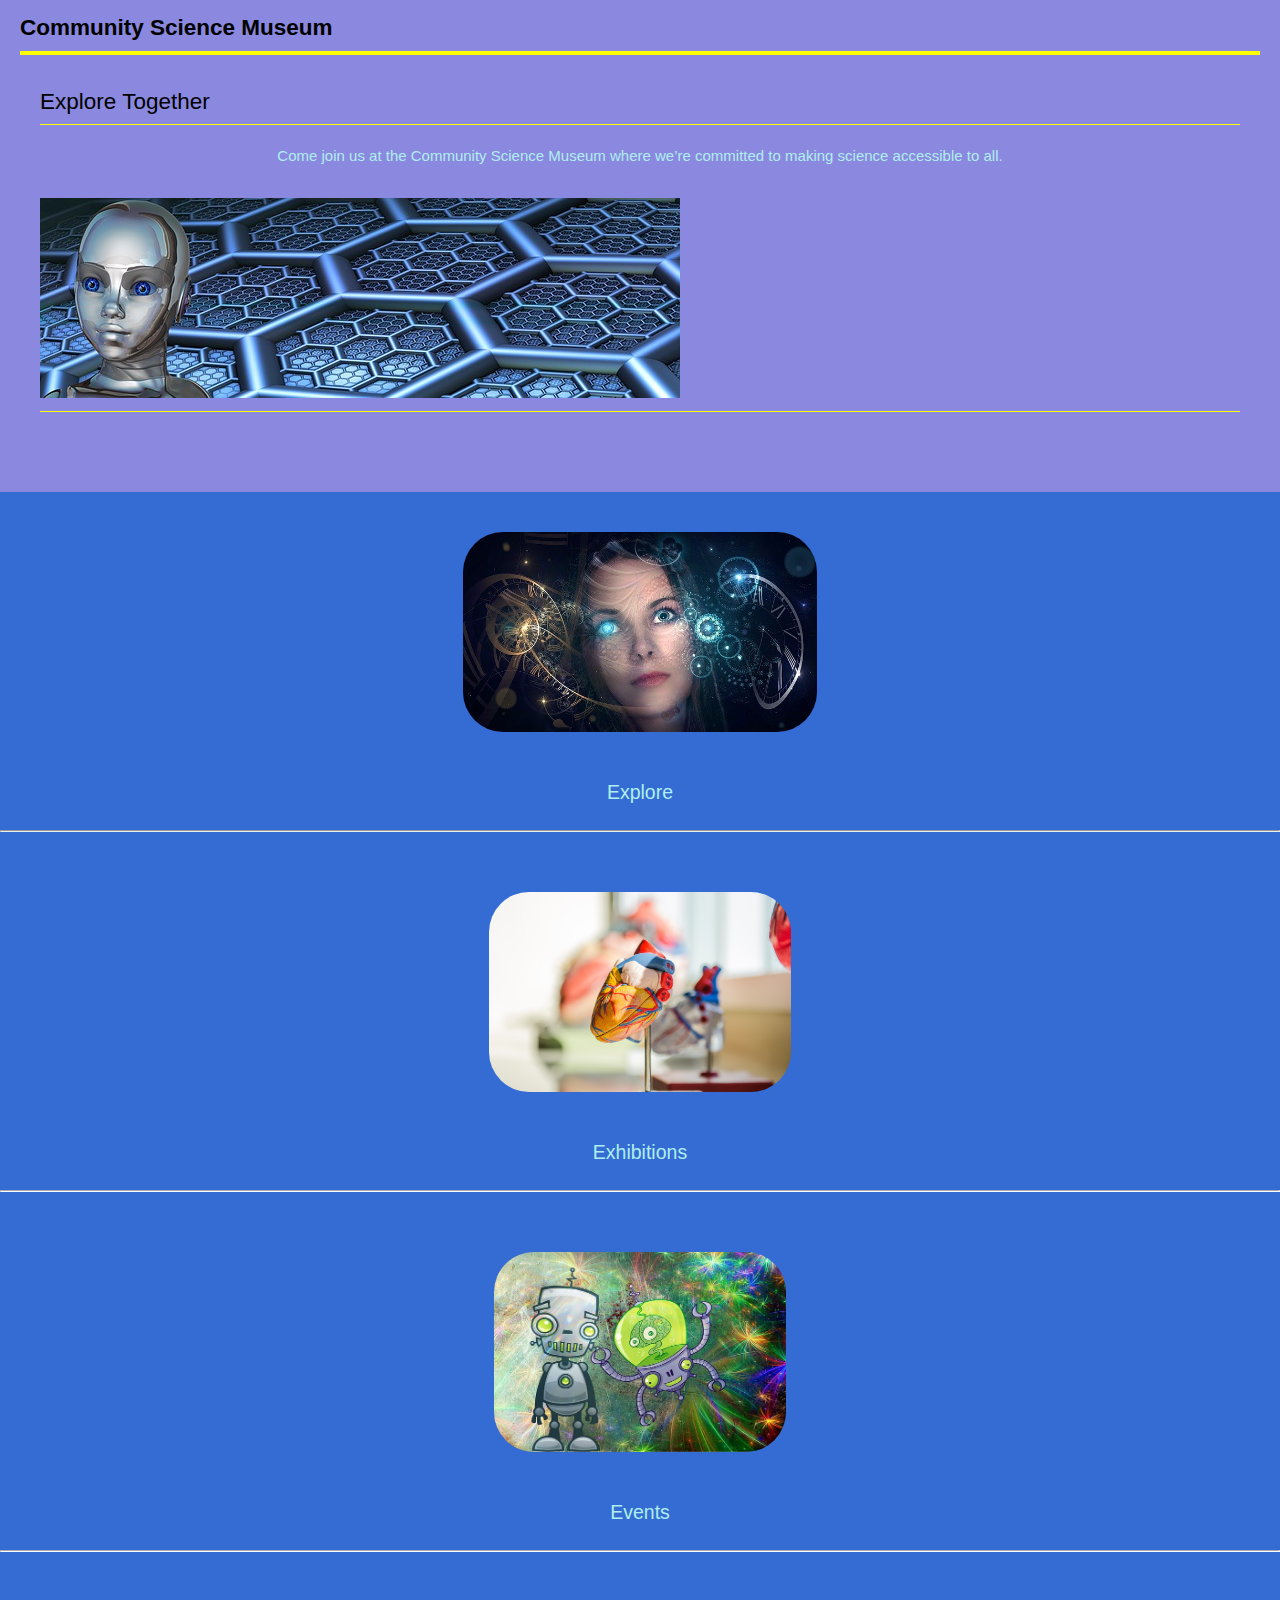
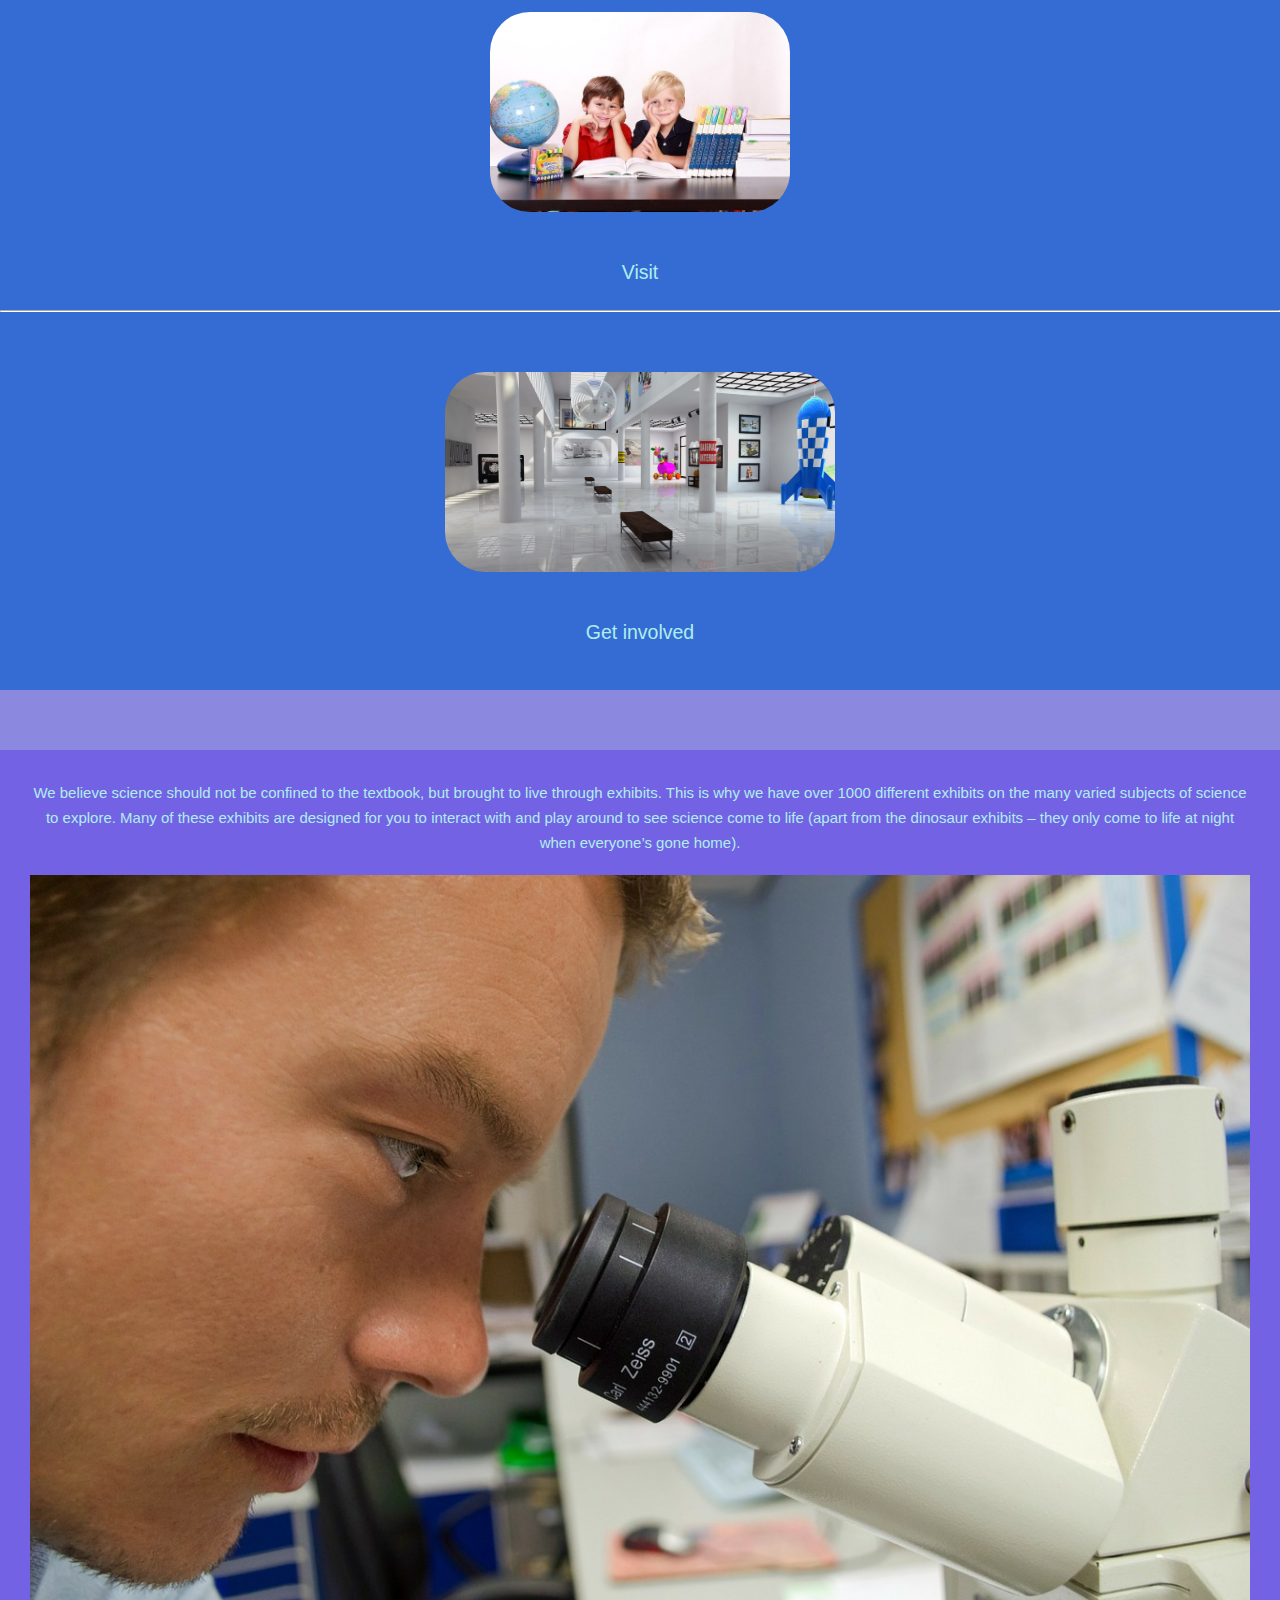
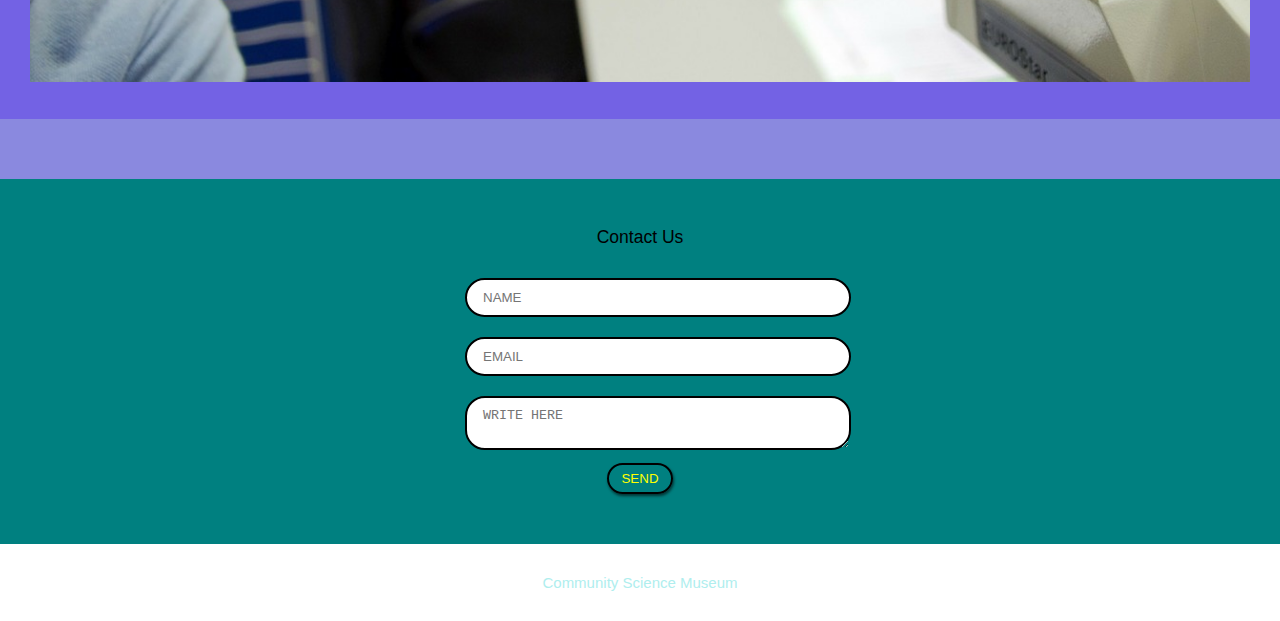
==== index.html @ d4594b4a "Small pad" ====
<!DOCTYPE html>
<html>
  <head>
    <title>Community Science museum</title>
    <link rel="stylesheet"  type="text/css" href="index.css"> 
    <meta name="viewport" content="width=device-width, initial-scale=1">
  </head>
  <body>
    <main>
        <nav class="site-grid">
          <nav>
              <h1>Community Science Museum</h1>
              <ul>
                  <li><a href="index.html">Home</a></li>
                  <li><a href="explore.html">Explore</a></li>
                  <li><a href="exhib.html">Exhibitions</a></li>
                  <li><a href="events.html">Events</a></li>
                  <li><a href="visit.html">Visit</a></li>
                  <li><a href="getin.html">Get involved</a></li>
              </ul>
          </nav>
          <section id="welcome" class="grid">
            <div class="welcome-text">
              <h2>Explore Together</h2>
              <p>Come join us at the Community Science Museum where we’re committed to making science accessible to all.</p>

            </div>
            <div class="welcome-img">
              <img src="./images/banner.jpg" alt="welcome">
              
            </div>
          </section>
          
          <section id="portfolio">
            <div class="portfolio-grid">
              <a href="explore.html">
                <img src="./images/fantasy.jpg" alt="Explore">
                <h4>Explore</h4>
                <hr>
              </a>
              <a href="">
                <img src="./images/heart-2607178_1920.jpg" alt="Exhibitions">
                <h4>Exhibitions</h4>
                <hr>
              </a>
              <a href="">
                <img src="./images/robot.jpg" alt="Events">
                <h4>Events</h4>
                <hr>
              </a>
              <a href="">
                <img src="./images/boys.jpg" alt="Visit">
                <h4>Visit</h4>
                <hr>
              </a>
              <a href="">
                <img src="./images/exhibition-1863344_1920.jpg" alt="Get involved">
                <h4>Get involved</h4>
              </a>
            </div>
          </section>

          <section id="info">
            <div class="info-text">
              <p>We believe science should not be confined to the textbook, but brought to live through exhibits. This is why we have over 1000 different exhibits on the many varied subjects of science to explore. Many of these exhibits are designed for you to interact with and play around to see science come to life (apart from the dinosaur exhibits – they only come to life at night when everyone’s gone home).</p>
              <img src="./images/people-219985_1280.jpg" alt="info">
            </div>
          </section>

          <section id="contact">
            <h3>Contact Us</h3>
            
            <form>
              <input type="text" placeholder="NAME">
              <input type="email" placeholder="EMAIL">
              <textarea placeholder="WRITE HERE"></textarea>
              <button class="button">Send</button>
            </form>
          </section>

          <footer>
            <div class="footer-grid">
              <p class="copyright">Community Science Museum</p>

            </div>

          </footer>
           

          </div>

      
    </main>
  </body>
</html>
---- index.css ----
/* variables */

/* reset */
body,p,a,ul,li{
    margin: 0;
    padding: 0;
    text-decoration: none;
}
li{
    list-style-type: none;
}

/* base */
body{
    font-family: Arial, Helvetica, sans-serif;
    font-size: 15px;
    background: rgb(138, 137, 223);
}


.button{
    background: none;
    border: 2px solid black;
    color: yellow;
    padding: 6px 12px;
    border-radius: 20px;
    text-transform: uppercase;
    box-shadow: 1px 2px 3px rgba(0,0,0,0.6);
    display: inline-block;
}

.button:hover{
    color: cornflowerblue;
}
    
input, textarea{
    background: rgba (255, 255, 255, 0,05);
    padding: 10px 16px;
    border-radius: 20px;
    border: 2px solid black;
    color: white;
}

/* fonts */
h1{
    font-weight: bolder;
}

h2,h3,h4{
    font-weight:lighter;
    font-family: 'Gill Sans', 'Gill Sans MT', Calibri, 'Trebuchet MS', sans-serif;
}

p, a,li{
    font-family: 'Gill Sans', 'Gill Sans MT', Calibri, 'Trebuchet MS', sans-serif;
    color:paleturquoise;
}

/* mobile */
.grid{
   display: grid;
   grid-template-columns: repeat(12, 1fr); 
}

.site-grid{
    margin: 0 20px;
}

.site-grid ul{
    display: none;
}

.site-grid h1{
    grid-column: 2/6;
    grid-row: 1;
    padding-bottom: 10px;
    border-bottom: 3px solid yellow;
}

#welcome{
    padding: 0 20px 20px 20px;
}

.welcome-text h2{
    padding-bottom: 10px;
    border-bottom: 1px solid yellow;
}

.welcome-text{
    grid-column: 1/13;
    line-height: 25px;
}

.welcome-img{
    grid-column: 1/13;
    grid-row: 3;
    padding-top: 10px;
    padding-bottom: 10px;
    border-bottom: 1px solid yellow;
}

.welcome-img img{
    max-width: 100%;
}

.portfolio-grid{
    display: grid;
    grid-template-columns: repeat(12, 1fr);
    margin: 60px -20px;
    text-align: center;
    padding: 20px 20px 20px 20px;
    gap: 20px;
    background: rgb(52, 108, 212);
}

.portfolio-grid a:nth-child(1){
    grid-column: 1/13;
    grid-row: 1;
}

.portfolio-grid a:nth-child(2){
    grid-column: 1/13;
    grid-row: 2;
}

.portfolio-grid a:nth-child(3){
    grid-column: 1/13;
    grid-row: 3;
}

.portfolio-grid a:nth-child(4){
    grid-column: 1/13;
    grid-row: 4;
}

.portfolio-grid a:nth-child(5){
    grid-column: 1/13;
    grid-row: 5;
}

.portfolio-grid img{
    max-width: 100%;
    height: 200px;
    border-radius: 40px;
}

.portfolio-grid h4{
    color: paleturquoise;
}

.portfolio-grid hr{
    color: white;
    margin: 20px -20px;
}

.info-text{
    background:rgb(115, 98, 228);
    text-decoration: white;
    text-align: center;
    line-height: 25px;
    margin: 60px -20px;
    padding: 30px;
}

.info-text p{
    color: paleturquoise;
}

.info-text img{
    max-width: 100%;
    padding-top: 20px;
}

#contact{
    padding: 30px 20px;
    background: teal;
    margin: 0 -20px;
}

#contact h3, p{
    text-align: center;
    margin-bottom: 0;
}

#contact form{
    width: 80%;
    max-width: 400px;
    margin: 20px auto;
    text-align: center;
}

#contact input, textarea{
    width: 100%;
    margin: 10px 0;
}

footer{
    padding: 30px 20px;
    background: white;
    margin: 0 -20px;
}

/* small pad */
@media screen and (min-width: 620px){    

    .site-grid h1{
        grid-column: 1/8;
        grid-row: 1;
        font-size: 1.5em;
        padding-bottom: 10px;
        border-bottom: 4px solid yellow;
    }

    .welcome-img{
        grid-column: 1/13;
        grid-row: 5;
        padding-top: 30px;
        padding-bottom: 10px;
        border-bottom: 1px solid yellow;
    }

    .portfolio-grid img{
        max-width: 100%;
        height: 200px;
        border-radius: 40px;
        margin: 20px 20px;
    }

    h4{
        font-size: 1.3em;
    }

    #contact form{
        width: 70%;
        max-width: 350px;
        margin: 20px auto;
        text-align: center;
    }
    
    #contact input, textarea{
        width: 100%;
        margin: 10px 0;
    }

}

/* pad and laptop */
@media screen and (min-width: 960px){

}

/* large screen */
@media screen and (min-width: 1200px){

}
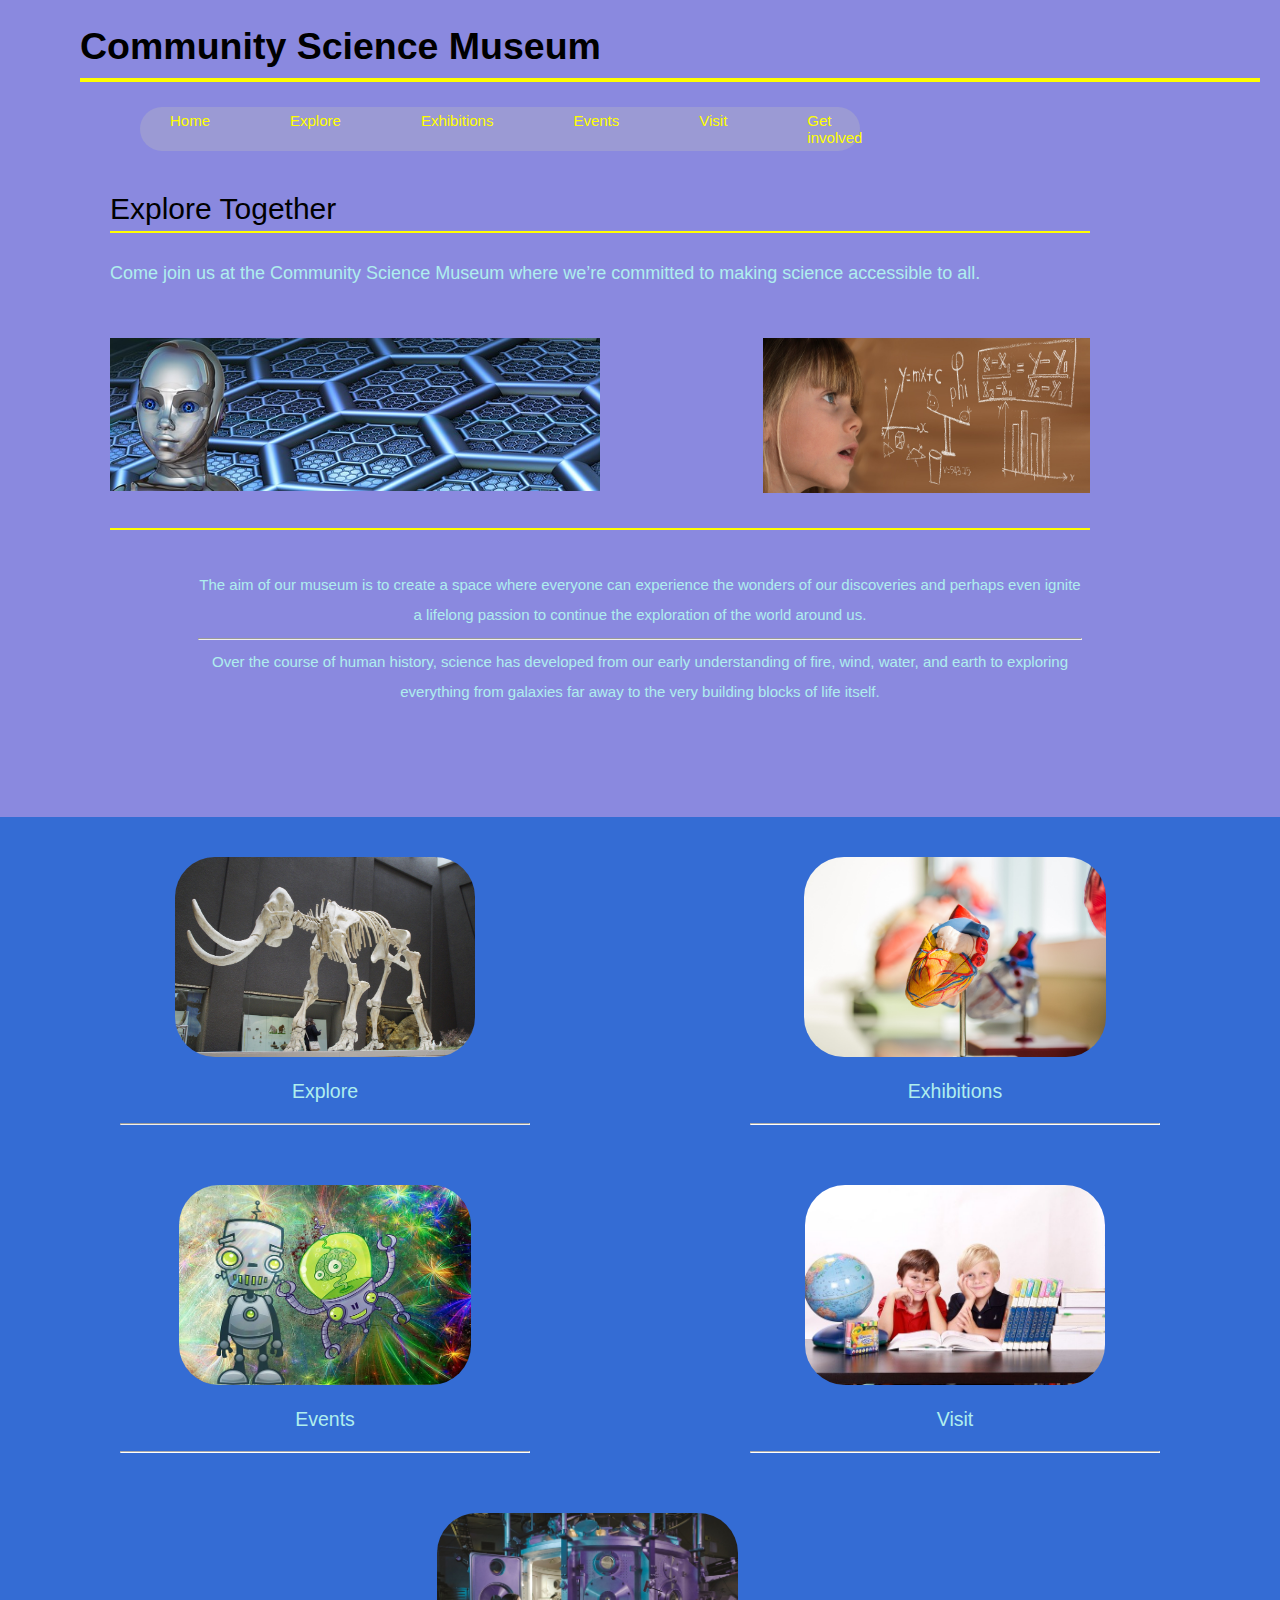
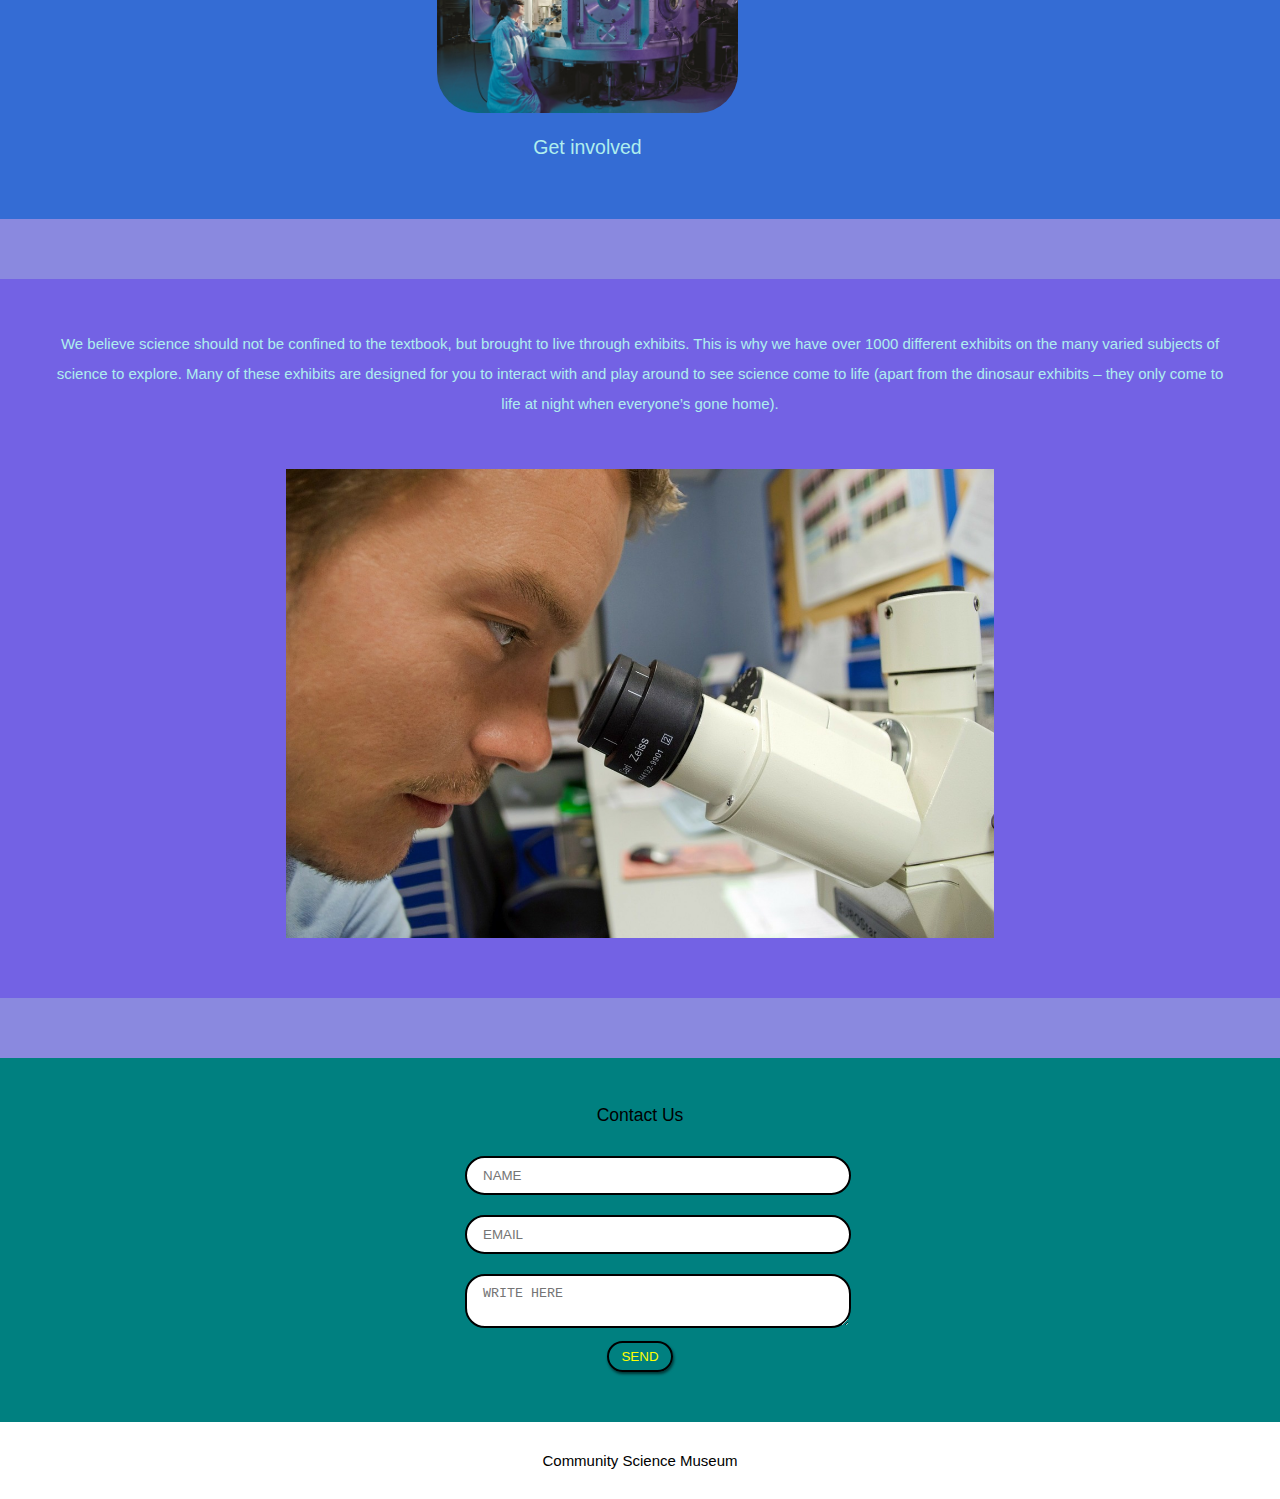
==== commit 3e450ee6: "explore page" ====
--- a/index.html
+++ b/index.html
@@ -7,11 +7,11 @@
   </head>
   <body>
     <main>
-        <nav class="site-grid">
+        <nav class="site-nav">
           <nav>
               <h1>Community Science Museum</h1>
               <ul>
-                  <li><a href="index.html">Home</a></li>
+                  <li class="active"><a href="index.html">Home</a></li>
                   <li><a href="explore.html">Explore</a></li>
                   <li><a href="exhib.html">Exhibitions</a></li>
                   <li><a href="events.html">Events</a></li>
@@ -26,15 +26,27 @@
 
             </div>
             <div class="welcome-img">
-              <img src="./images/banner.jpg" alt="welcome">
-              
+              <a href="">
+                <img src="./images/banner.jpg" alt="welcome">
+              </a>
+              <a href="">
+                <img src="./images/learn-2405206_1920.jpg" alt="learn">
+              </a>
+              </div>
+
+
+
+            <div class="welcome2-text">
+              <p>The aim of our museum is to create a space where everyone can experience the wonders of our discoveries and perhaps even ignite a lifelong passion to continue the exploration of the world around us.</p>
+              <hr>
+              <p>Over the course of human history, science has developed from our early understanding of fire, wind, water, and earth to exploring everything from galaxies far away to the very building blocks of life itself.</p>
             </div>
           </section>
           
           <section id="portfolio">
             <div class="portfolio-grid">
               <a href="explore.html">
-                <img src="./images/fantasy.jpg" alt="Explore">
+                <img src="./images/mammoth-1257288_1920.jpg" alt="Explore">
                 <h4>Explore</h4>
                 <hr>
               </a>
@@ -54,7 +66,7 @@
                 <hr>
               </a>
               <a href="">
-                <img src="./images/exhibition-1863344_1920.jpg" alt="Get involved">
+                <img src="./images/scientific-2040795_1280.jpg" alt="Get involved">
                 <h4>Get involved</h4>
               </a>
             </div>
--- a/index.css
+++ b/index.css
@@ -51,9 +51,18 @@
     font-family: 'Gill Sans', 'Gill Sans MT', Calibri, 'Trebuchet MS', sans-serif;
 }
 
-p, a,li{
+p, a{
     font-family: 'Gill Sans', 'Gill Sans MT', Calibri, 'Trebuchet MS', sans-serif;
     color:paleturquoise;
+}
+
+li, ul a{
+  color: yellow;  
+  font-family:sans-serif;
+}
+
+li, ul a:active,a:hover{
+    color: black;
 }
 
 /* mobile */
@@ -62,15 +71,15 @@
    grid-template-columns: repeat(12, 1fr); 
 }
 
-.site-grid{
+.site-nav{
     margin: 0 20px;
 }
 
-.site-grid ul{
+.site-nav ul{
     display: none;
 }
 
-.site-grid h1{
+.site-nav h1{
     grid-column: 2/6;
     grid-row: 1;
     padding-bottom: 10px;
@@ -101,6 +110,14 @@
 
 .welcome-img img{
     max-width: 100%;
+}
+
+.welcome-img a:nth-child(2){
+    display: none;
+}
+
+.welcome2-text{
+    display: none;
 }
 
 .portfolio-grid{
@@ -200,10 +217,14 @@
     margin: 0 -20px;
 }
 
+footer p{
+    color: black;
+}
+
 /* small pad */
 @media screen and (min-width: 620px){    
 
-    .site-grid h1{
+    .site-nav h1{
         grid-column: 1/8;
         grid-row: 1;
         font-size: 1.5em;
@@ -247,9 +268,165 @@
 /* pad and laptop */
 @media screen and (min-width: 960px){
 
+    .grid{
+        width: 100%;
+        max-width: 1060px;
+        margin: 0 auto;
+    }
+
+    .site-nav ul{
+        display: flex;
+        gap: 60px;
+        padding: 5px 30px;
+        background-color: rgb(155, 154, 212);
+        border-radius: 40px;
+        margin-right: 230px;
+        
+
+
+    }
+    
+    .site-nav h1{
+        grid-column: 2/10;
+        grid-row: 1;
+        font-size: 2em;
+        padding-bottom: 10px;
+        border-bottom: 3px solid yellow;
+    }
+
+    #welcome{
+        padding: 20px 30px 30px 30px;
+    }
+
+    .welcome-text h2{
+        padding-bottom: 10px;
+        border-bottom: 2px solid yellow;
+        margin-right: 80px;
+    }
+
+    .welcome-text p{
+        grid-column: 1/13;
+        line-height: 30px;
+        text-align: left;
+    }
+
+    .welcome-img{
+        grid-column: 1/13;
+        grid-row: 2;
+        padding-top: 20px;
+        padding-bottom: 15px;
+        border-bottom: 2px solid yellow;
+        margin-right: 80px;
+    }
+
+    .welcome2-text{
+        display: block;
+        grid-column: 2/12;
+        grid-row: 3;
+        margin: 20px 0;
+        line-height: 30px;
+        text-align: left;
+        padding-top: 20px;
+    }
+
+    .portfolio-grid a:nth-child(1){
+        grid-column: 2/6;
+        grid-row: 1;
+    }
+    
+    .portfolio-grid a:nth-child(2){
+        grid-column: 8/12;
+        grid-row: 1;
+    }
+    
+    .portfolio-grid a:nth-child(3){
+        grid-column: 2/6;
+        grid-row: 2;
+    }
+    
+    .portfolio-grid a:nth-child(4){
+        grid-column: 8/12;
+        grid-row: 2;
+    }
+    
+    .portfolio-grid a:nth-child(5){
+        grid-column: 4/9;
+        grid-row: 3;
+    }
+
+    .portfolio-grid *{
+        text-align: center;
+        margin: 0 10px;
+    }
+
+    .portfolio-grid hr{
+        margin: 20px -15px
+    }
+
+    .portfolio-grid{
+        padding-bottom: 60px;
+    }
+    
+    .info-text{
+        line-height: 30px;
+        margin: 60px -20px;
+        padding: 50px;
+    }
+    
+    .info-text img{
+        max-width: 80%;
+        padding-top: 50px;
+    }
+
 }
 
 /* large screen */
 @media screen and (min-width: 1200px){
 
+    .site-nav ul{
+        gap: 80px;
+        margin-right: 400px;
+        margin-left: 120px;
+    }
+    
+    .site-nav h1{
+        margin-left: 60px;
+        font-size: 2.5em;
+        border-bottom: 4px solid yellow;
+    }
+
+    .welcome-text h2{
+        font-size: 2em;
+    }
+
+    .welcome-text p{
+        font-size: 1.2em;
+    }
+
+    .welcome-img{
+        display: grid;
+        grid-template-columns: repeat(12, 1fr);
+    }
+
+    .welcome-img a:nth-child(1){
+        grid-column: 1/7;
+        grid-row: 2;
+        padding-top: 30px;
+        
+    }
+
+    .welcome-img a:nth-child(2){
+        display: flex;
+        grid-column: 9/13;
+        grid-row: 2;
+        padding-top: 30px;
+        padding-bottom: 20px;
+        height: 155px;
+        
+    }
+    
+    .info-text img{
+        max-width: 60%;
+    }
+
 }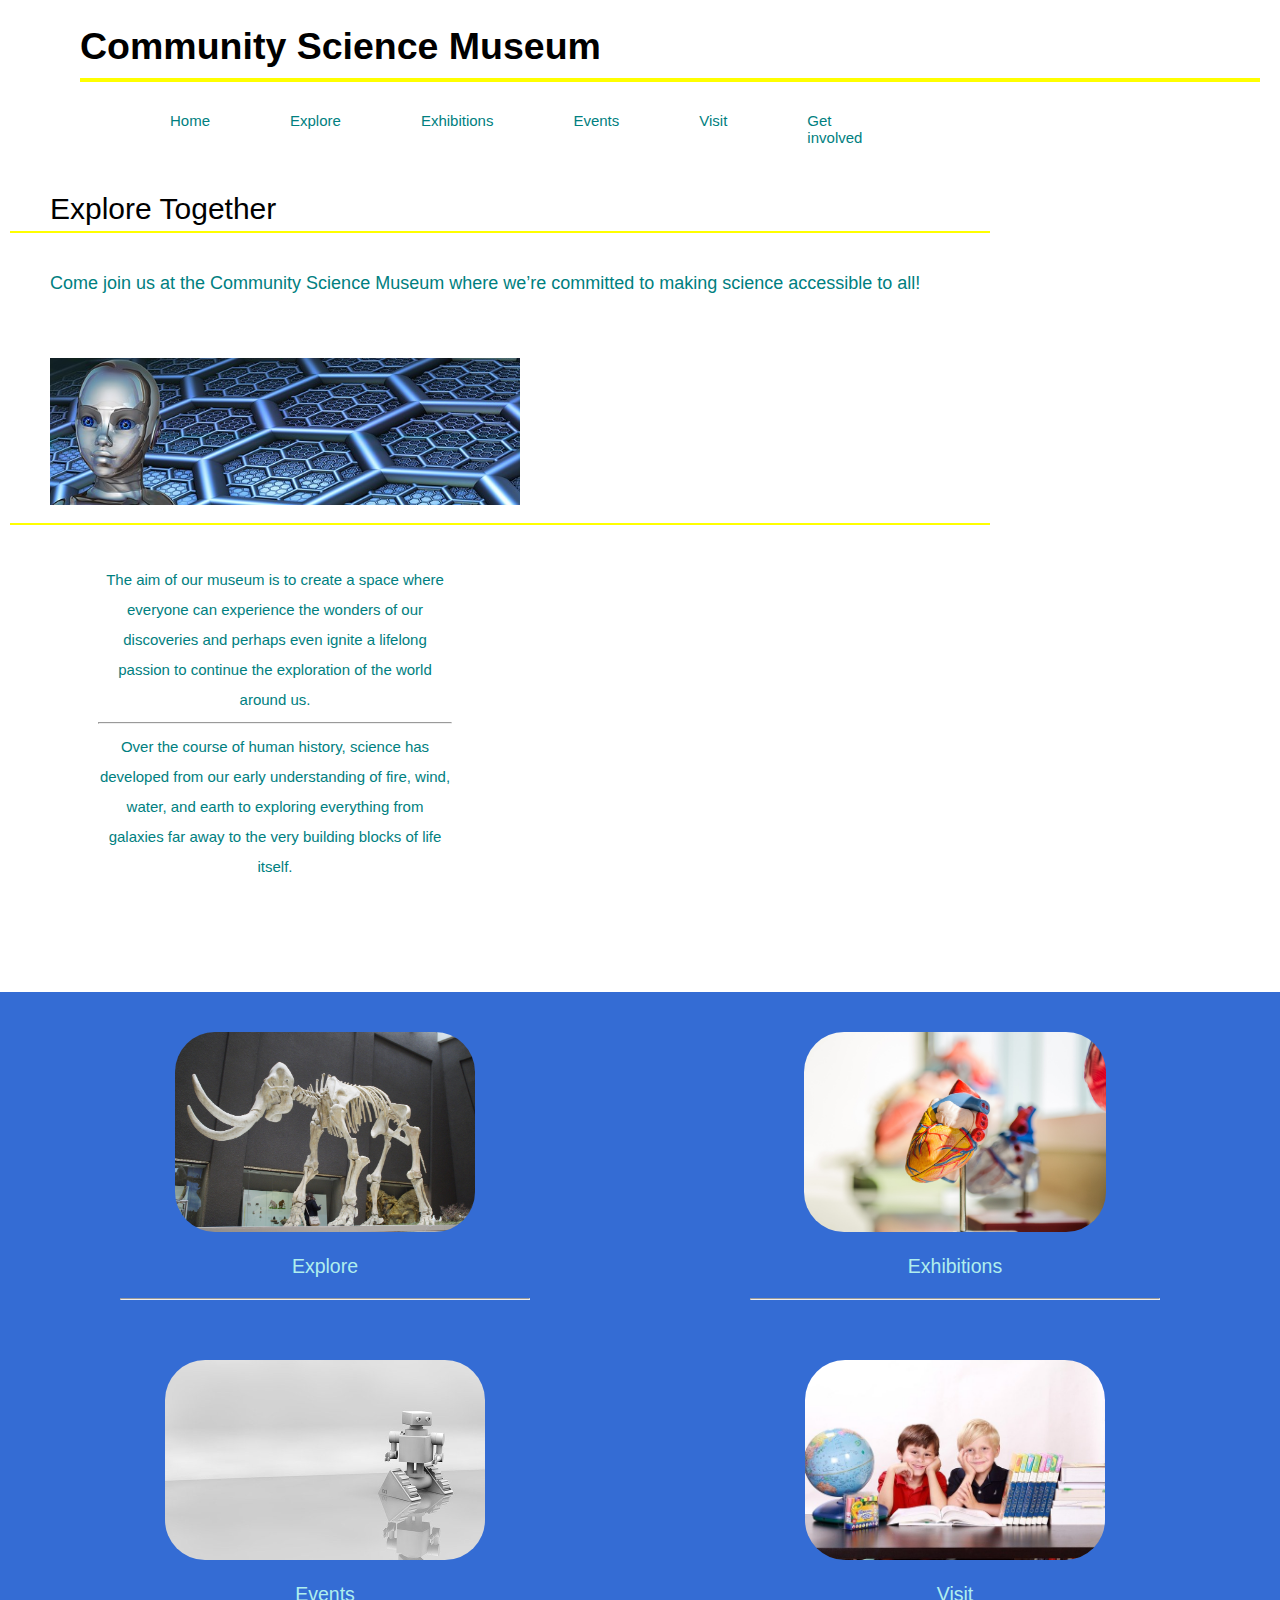
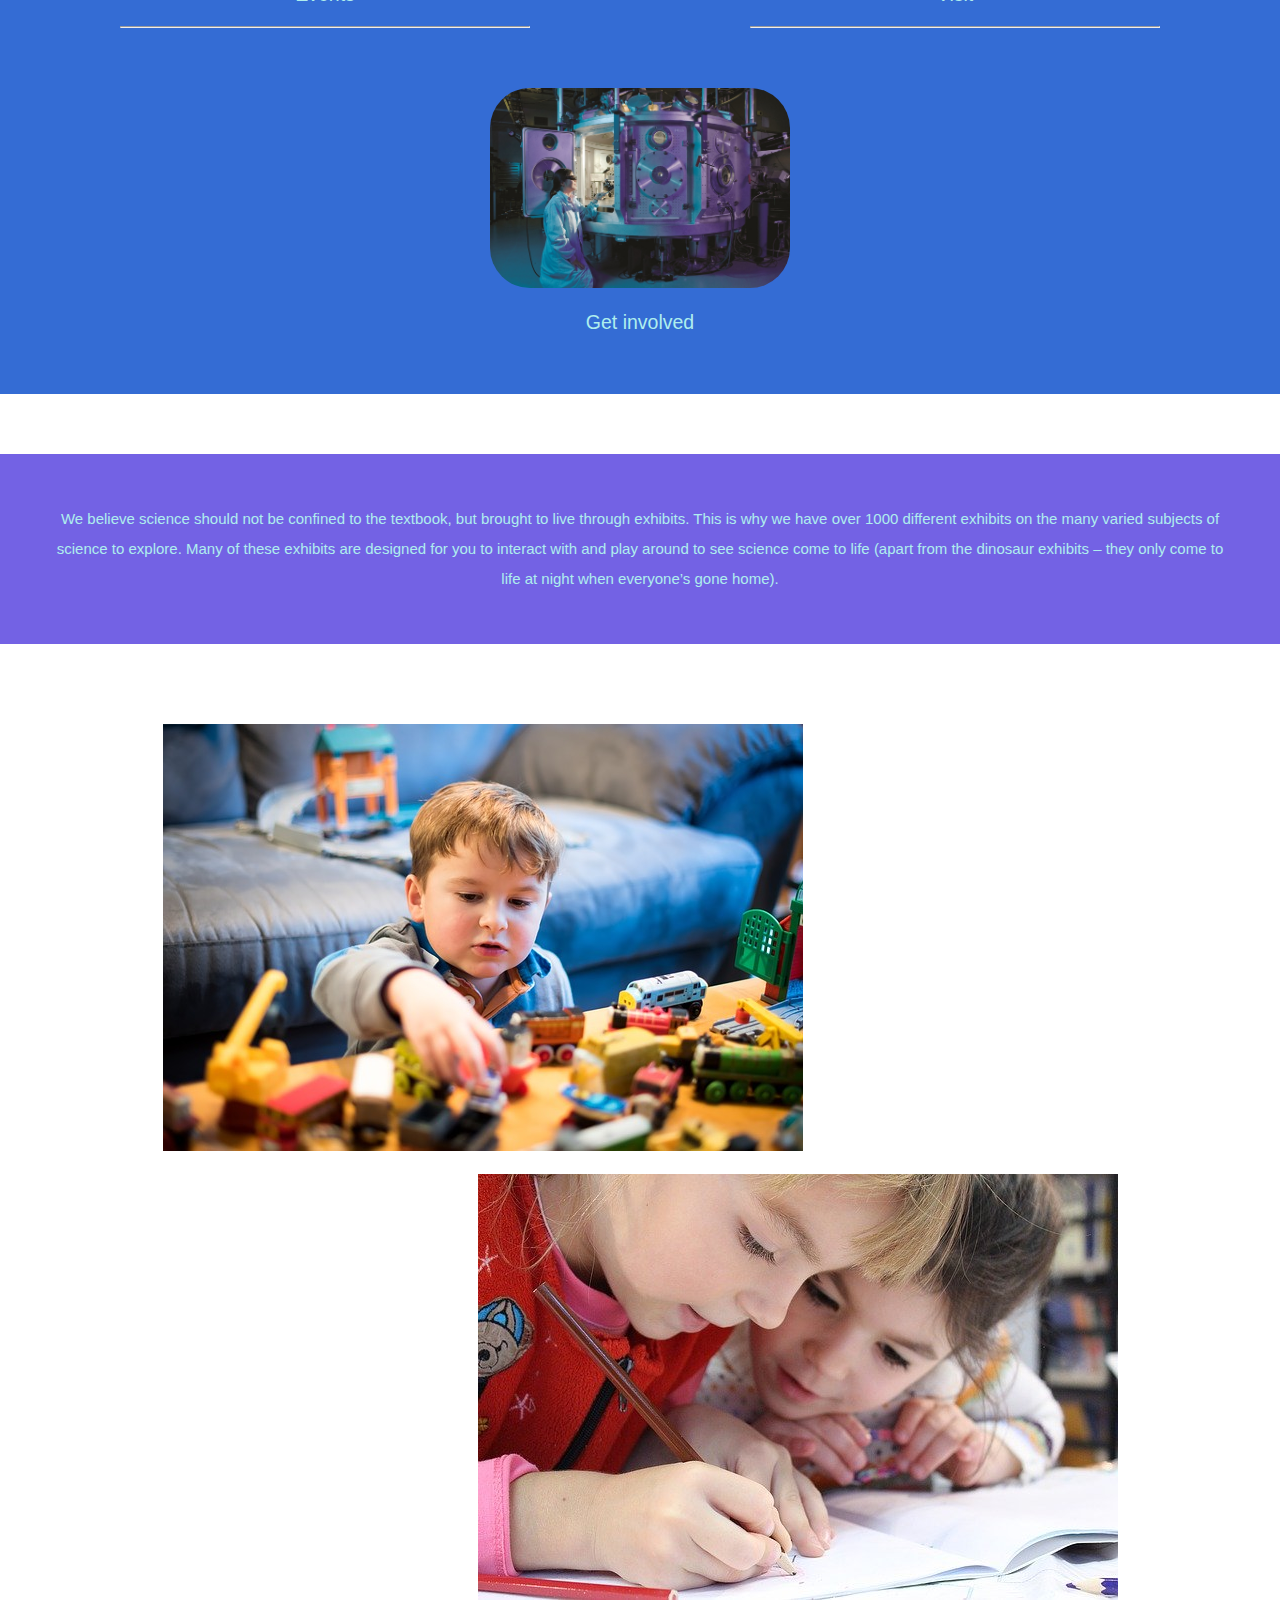
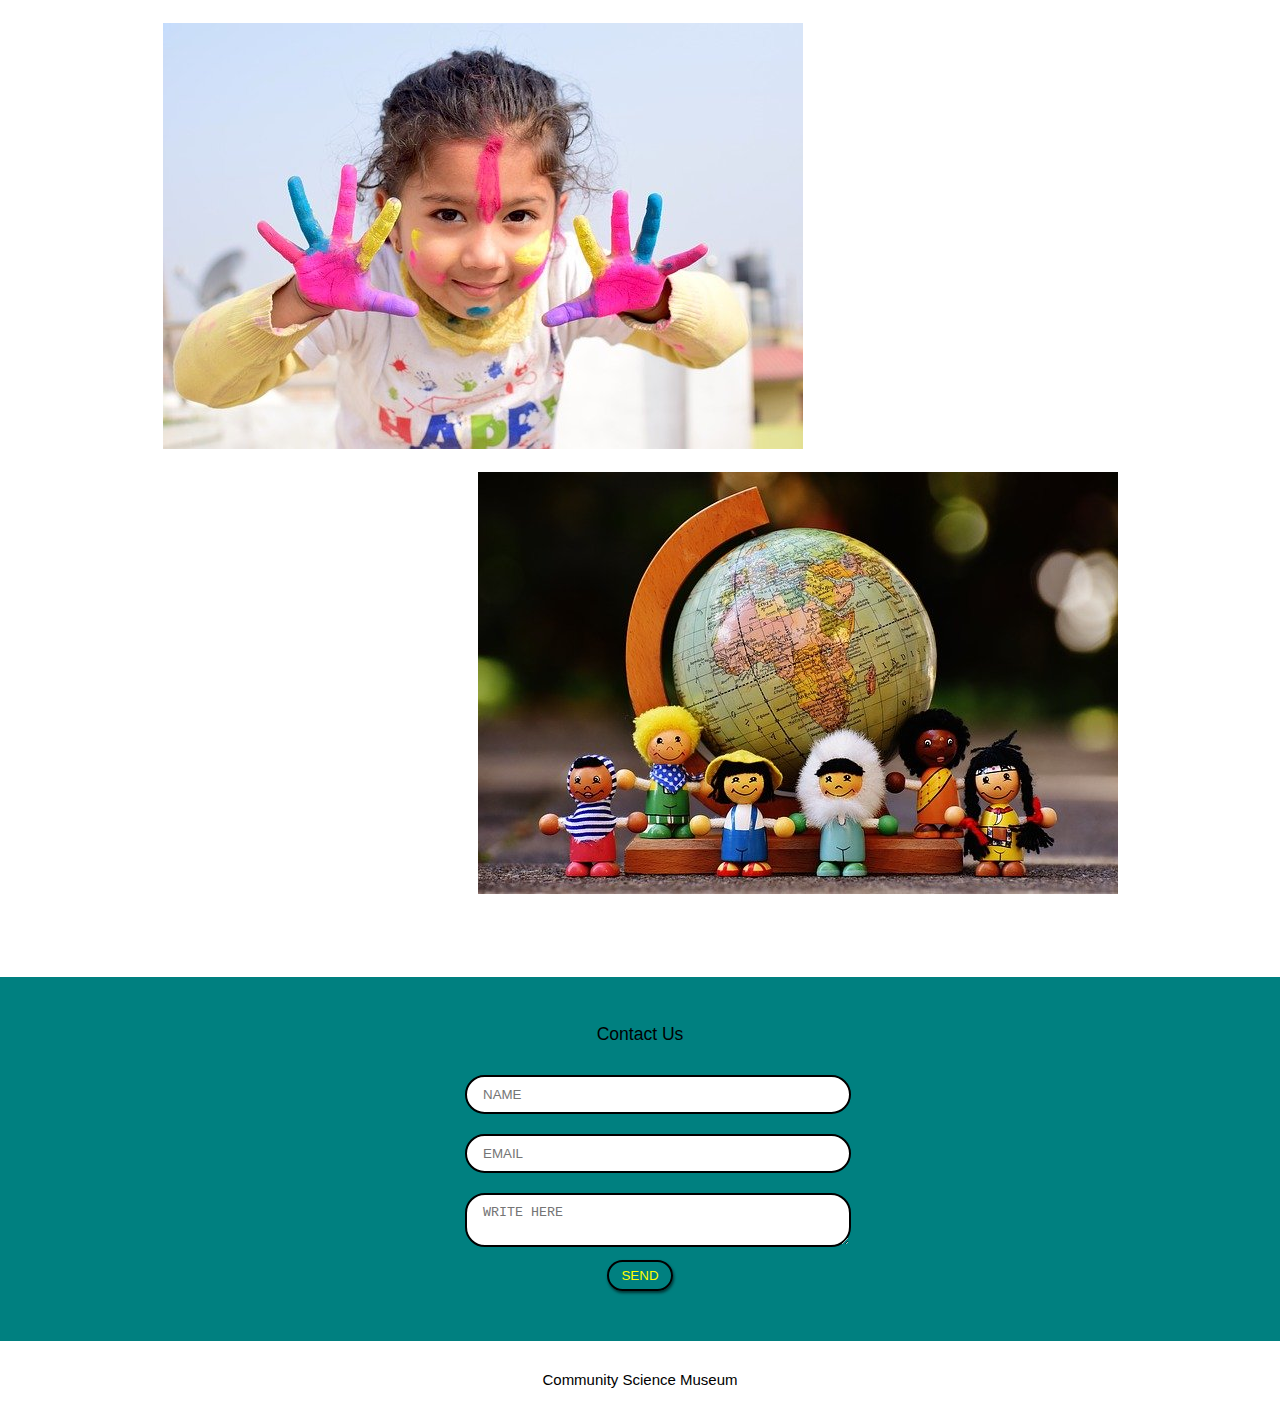
==== commit 869b0f2c: "pre bei2" ====
--- a/index.html
+++ b/index.html
@@ -4,6 +4,7 @@
     <title>Community Science museum</title>
     <link rel="stylesheet"  type="text/css" href="index.css"> 
     <meta name="viewport" content="width=device-width, initial-scale=1">
+    <link rel="stylesheet" href="https://use.fontawesome.com/releases/v5.15.3/css/all.css" integrity="sha384-SZXxX4whJ79/gErwcOYf+zWLeJdY/qpuqC4cAa9rOGUstPomtqpuNWT9wdPEn2fk" crossorigin="anonymous">
   </head>
   <body>
     <main>
@@ -22,21 +23,18 @@
           <section id="welcome" class="grid">
             <div class="welcome-text">
               <h2>Explore Together</h2>
-              <p>Come join us at the Community Science Museum where we’re committed to making science accessible to all.</p>
-
+              <p>Come join us at the Community Science Museum where we’re committed to making science accessible to all!</p>
+            </div>
+            <div class="welcome-i">
+              <i class="fas fa-angle-down"></i>
             </div>
             <div class="welcome-img">
               <a href="">
                 <img src="./images/banner.jpg" alt="welcome">
               </a>
-              <a href="">
-                <img src="./images/learn-2405206_1920.jpg" alt="learn">
-              </a>
+              
               </div>
-
-
-
-            <div class="welcome2-text">
+            <div class="welcome-text2">
               <p>The aim of our museum is to create a space where everyone can experience the wonders of our discoveries and perhaps even ignite a lifelong passion to continue the exploration of the world around us.</p>
               <hr>
               <p>Over the course of human history, science has developed from our early understanding of fire, wind, water, and earth to exploring everything from galaxies far away to the very building blocks of life itself.</p>
@@ -50,17 +48,17 @@
                 <h4>Explore</h4>
                 <hr>
               </a>
-              <a href="">
+              <a href="exhib.html">
                 <img src="./images/heart-2607178_1920.jpg" alt="Exhibitions">
                 <h4>Exhibitions</h4>
                 <hr>
               </a>
-              <a href="">
+              <a href="events.html">
                 <img src="./images/robot.jpg" alt="Events">
                 <h4>Events</h4>
                 <hr>
               </a>
-              <a href="">
+              <a href="visit.html">
                 <img src="./images/boys.jpg" alt="Visit">
                 <h4>Visit</h4>
                 <hr>
@@ -75,7 +73,23 @@
           <section id="info">
             <div class="info-text">
               <p>We believe science should not be confined to the textbook, but brought to live through exhibits. This is why we have over 1000 different exhibits on the many varied subjects of science to explore. Many of these exhibits are designed for you to interact with and play around to see science come to life (apart from the dinosaur exhibits – they only come to life at night when everyone’s gone home).</p>
-              <img src="./images/people-219985_1280.jpg" alt="info">
+              </div>
+          </section>
+
+          <section id="images">
+            <div class="images-grid">
+              <a href="">
+                <img src="./images/thomas-and-friends.jpg" alt="Info1">
+              </a>
+              <a href="">
+                <img src="./images/kids-fun.jpg" alt="info2">
+              </a>
+              <a href="">
+                <img src="./images/child.jpg" alt="Info3">
+              </a>
+              <a href="">
+                <img src="./images/different.jpg" alt="Info4">
+              </a>
             </div>
           </section>
 
--- a/index.css
+++ b/index.css
@@ -14,7 +14,8 @@
 body{
     font-family: Arial, Helvetica, sans-serif;
     font-size: 15px;
-    background: rgb(138, 137, 223);
+    background: rgb(255,255,255);
+    
 }
 
 
@@ -53,11 +54,11 @@
 
 p, a{
     font-family: 'Gill Sans', 'Gill Sans MT', Calibri, 'Trebuchet MS', sans-serif;
-    color:paleturquoise;
+    color: teal;
 }
 
 li, ul a{
-  color: yellow;  
+  color: teal;  
   font-family:sans-serif;
 }
 
@@ -92,12 +93,23 @@
 
 .welcome-text h2{
     padding-bottom: 10px;
-    border-bottom: 1px solid yellow;
+    border-bottom: 1px solid teal;
 }
 
 .welcome-text{
     grid-column: 1/13;
     line-height: 25px;
+}
+
+.welcome-text p{
+    border: 2px solid black;
+    border-radius: 10px;
+    padding: 10px;
+}
+
+.welcome-i{
+    grid-column: 2/3;
+    margin: -5px 15px;
 }
 
 .welcome-img{
@@ -105,18 +117,14 @@
     grid-row: 3;
     padding-top: 10px;
     padding-bottom: 10px;
-    border-bottom: 1px solid yellow;
+    border-bottom: 1px solid teal;
 }
 
 .welcome-img img{
     max-width: 100%;
 }
 
-.welcome-img a:nth-child(2){
-    display: none;
-}
-
-.welcome2-text{
+.welcome-text2{
     display: none;
 }
 
@@ -183,9 +191,36 @@
     color: paleturquoise;
 }
 
-.info-text img{
+.images-grid{
+    display: grid;
+    grid-template-columns: repeat(12, 1fr);
+    margin: 60px -20px;
+    text-align: center;
+    padding: 20px 20px 20px 20px;
+    gap: 20px;
+}
+
+.images-grid img{
     max-width: 100%;
-    padding-top: 20px;
+}
+
+.images-grid a:nth-child(1){
+    grid-column: 2/12;
+}
+
+.images-grid a:nth-child(2){
+    grid-column: 2/12;
+    grid-row: 2;
+}
+
+.images-grid a:nth-child(3){
+    grid-column: 2/12;
+    grid-row: 3;
+}
+
+.images-grid a:nth-child(4){
+    grid-column: 2/12;
+    grid-row: 4;
 }
 
 #contact{
@@ -251,6 +286,26 @@
         font-size: 1.3em;
     }
 
+    .images-grid a:nth-child(1){
+        grid-column: 2/6;
+        grid-row: 1;
+    }
+    
+    .images-grid a:nth-child(2){
+        grid-column: 8/12;
+        grid-row: 1;
+    }
+    
+    .images-grid a:nth-child(3){
+        grid-column: 2/6;
+        grid-row: 2;
+    }
+    
+    .images-grid a:nth-child(4){
+        grid-column: 8/12;
+        grid-row: 2;
+    }
+
     #contact form{
         width: 70%;
         max-width: 350px;
@@ -271,19 +326,13 @@
     .grid{
         width: 100%;
         max-width: 1060px;
-        margin: 0 auto;
+        margin: 0 -40px;
     }
 
     .site-nav ul{
         display: flex;
         gap: 60px;
         padding: 5px 30px;
-        background-color: rgb(155, 154, 212);
-        border-radius: 40px;
-        margin-right: 230px;
-        
-
-
     }
     
     .site-nav h1{
@@ -302,12 +351,19 @@
         padding-bottom: 10px;
         border-bottom: 2px solid yellow;
         margin-right: 80px;
+        padding-left: 40px;
     }
 
     .welcome-text p{
         grid-column: 1/13;
         line-height: 30px;
         text-align: left;
+        padding-left: 40px;
+        border: none
+    }
+
+    .welcome-i{
+        display: none;
     }
 
     .welcome-img{
@@ -315,13 +371,14 @@
         grid-row: 2;
         padding-top: 20px;
         padding-bottom: 15px;
+        padding-left: 40px;
         border-bottom: 2px solid yellow;
         margin-right: 80px;
     }
 
-    .welcome2-text{
+    .welcome-text2{
         display: block;
-        grid-column: 2/12;
+        grid-column: 2/6;
         grid-row: 3;
         margin: 20px 0;
         line-height: 30px;
@@ -350,7 +407,7 @@
     }
     
     .portfolio-grid a:nth-child(5){
-        grid-column: 4/9;
+        grid-column: 5/9;
         grid-row: 3;
     }
 
@@ -373,11 +430,6 @@
         padding: 50px;
     }
     
-    .info-text img{
-        max-width: 80%;
-        padding-top: 50px;
-    }
-
 }
 
 /* large screen */
@@ -415,18 +467,29 @@
         
     }
 
-    .welcome-img a:nth-child(2){
-        display: flex;
-        grid-column: 9/13;
-        grid-row: 2;
-        padding-top: 30px;
-        padding-bottom: 20px;
-        height: 155px;
-        
-    }
-    
-    .info-text img{
-        max-width: 60%;
-    }
-
+    .welcome-text2{
+        grid-column: 2/6;
+    }
+
+    .images-grid a:nth-child(1){
+        grid-column: 2/9;
+        grid-row: 1;
+    }
+    
+    .images-grid a:nth-child(2){
+        grid-column: 5/12;
+        grid-row: 2;
+    }
+    
+    .images-grid a:nth-child(3){
+        grid-column: 2/9;
+        grid-row: 3;
+    }
+    
+    .images-grid a:nth-child(4){
+        grid-column: 5/12;
+        grid-row: 4;
+    }
+    
+    
 }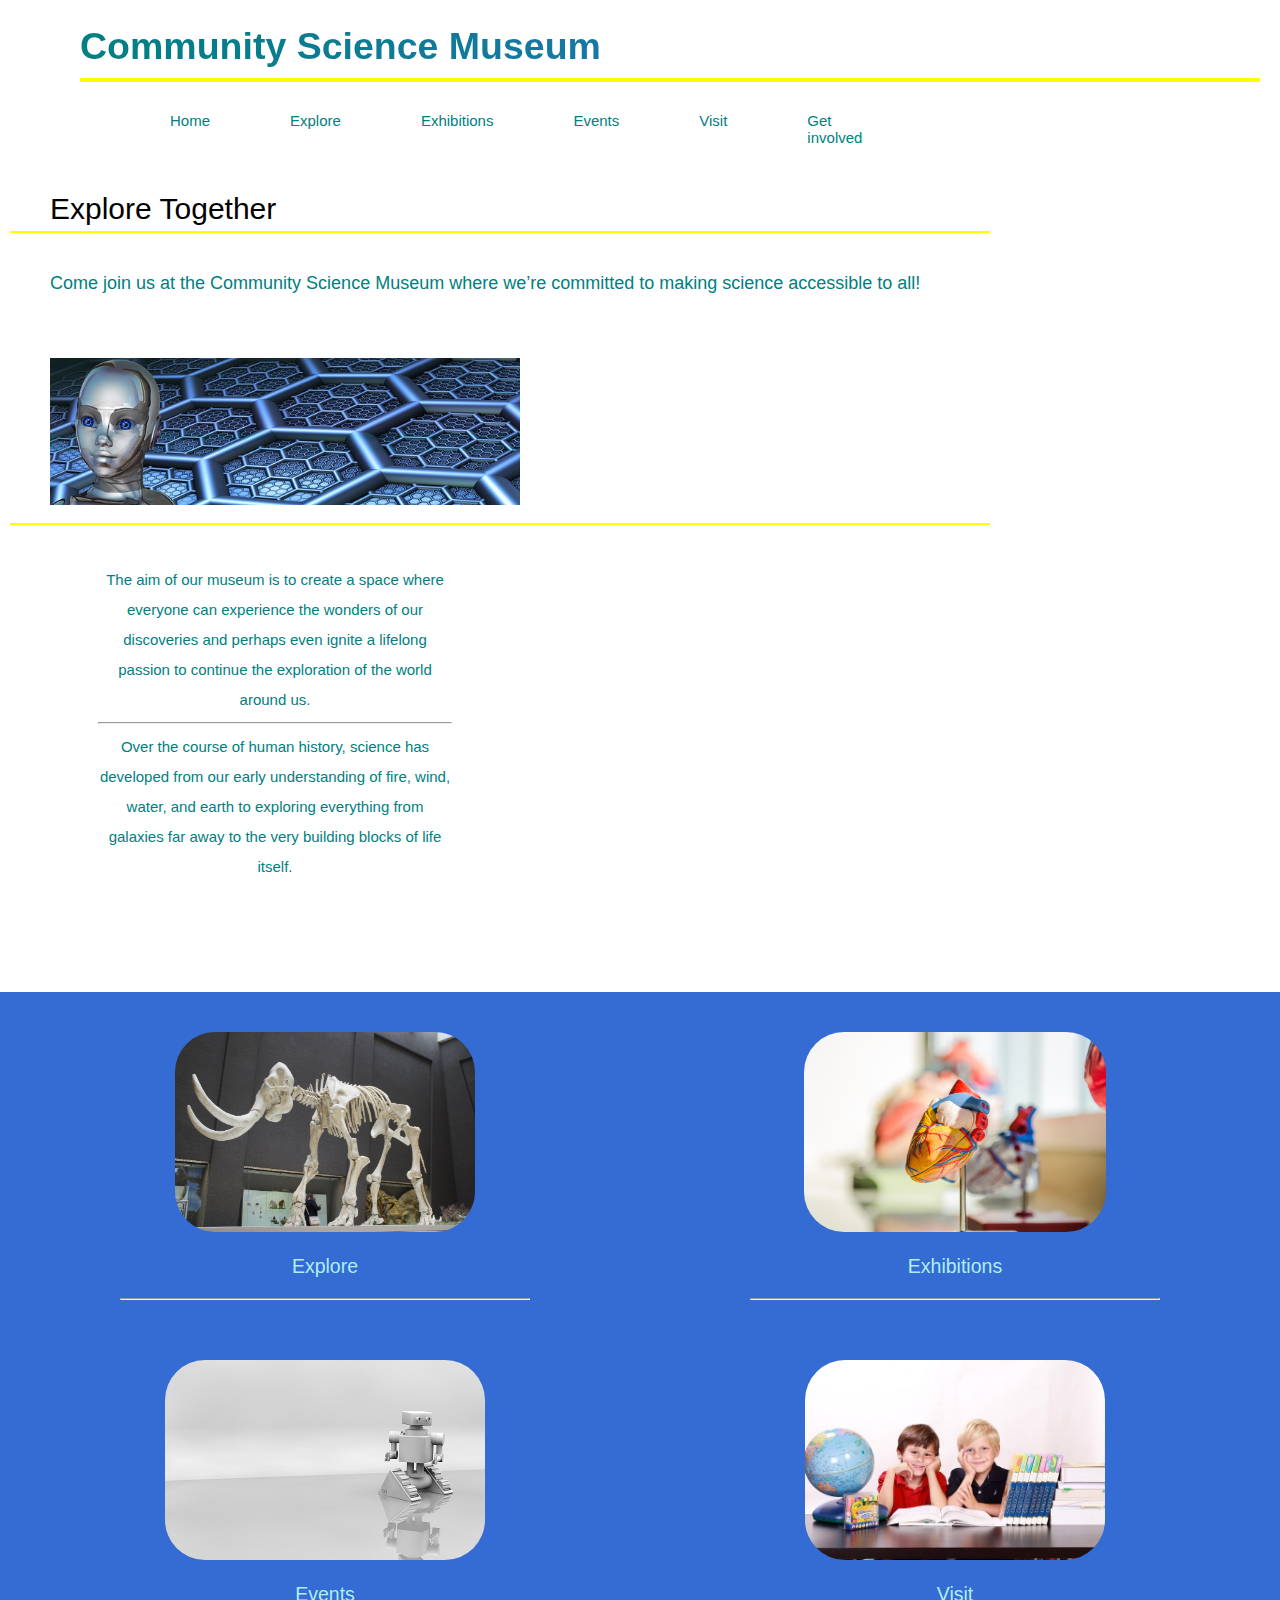
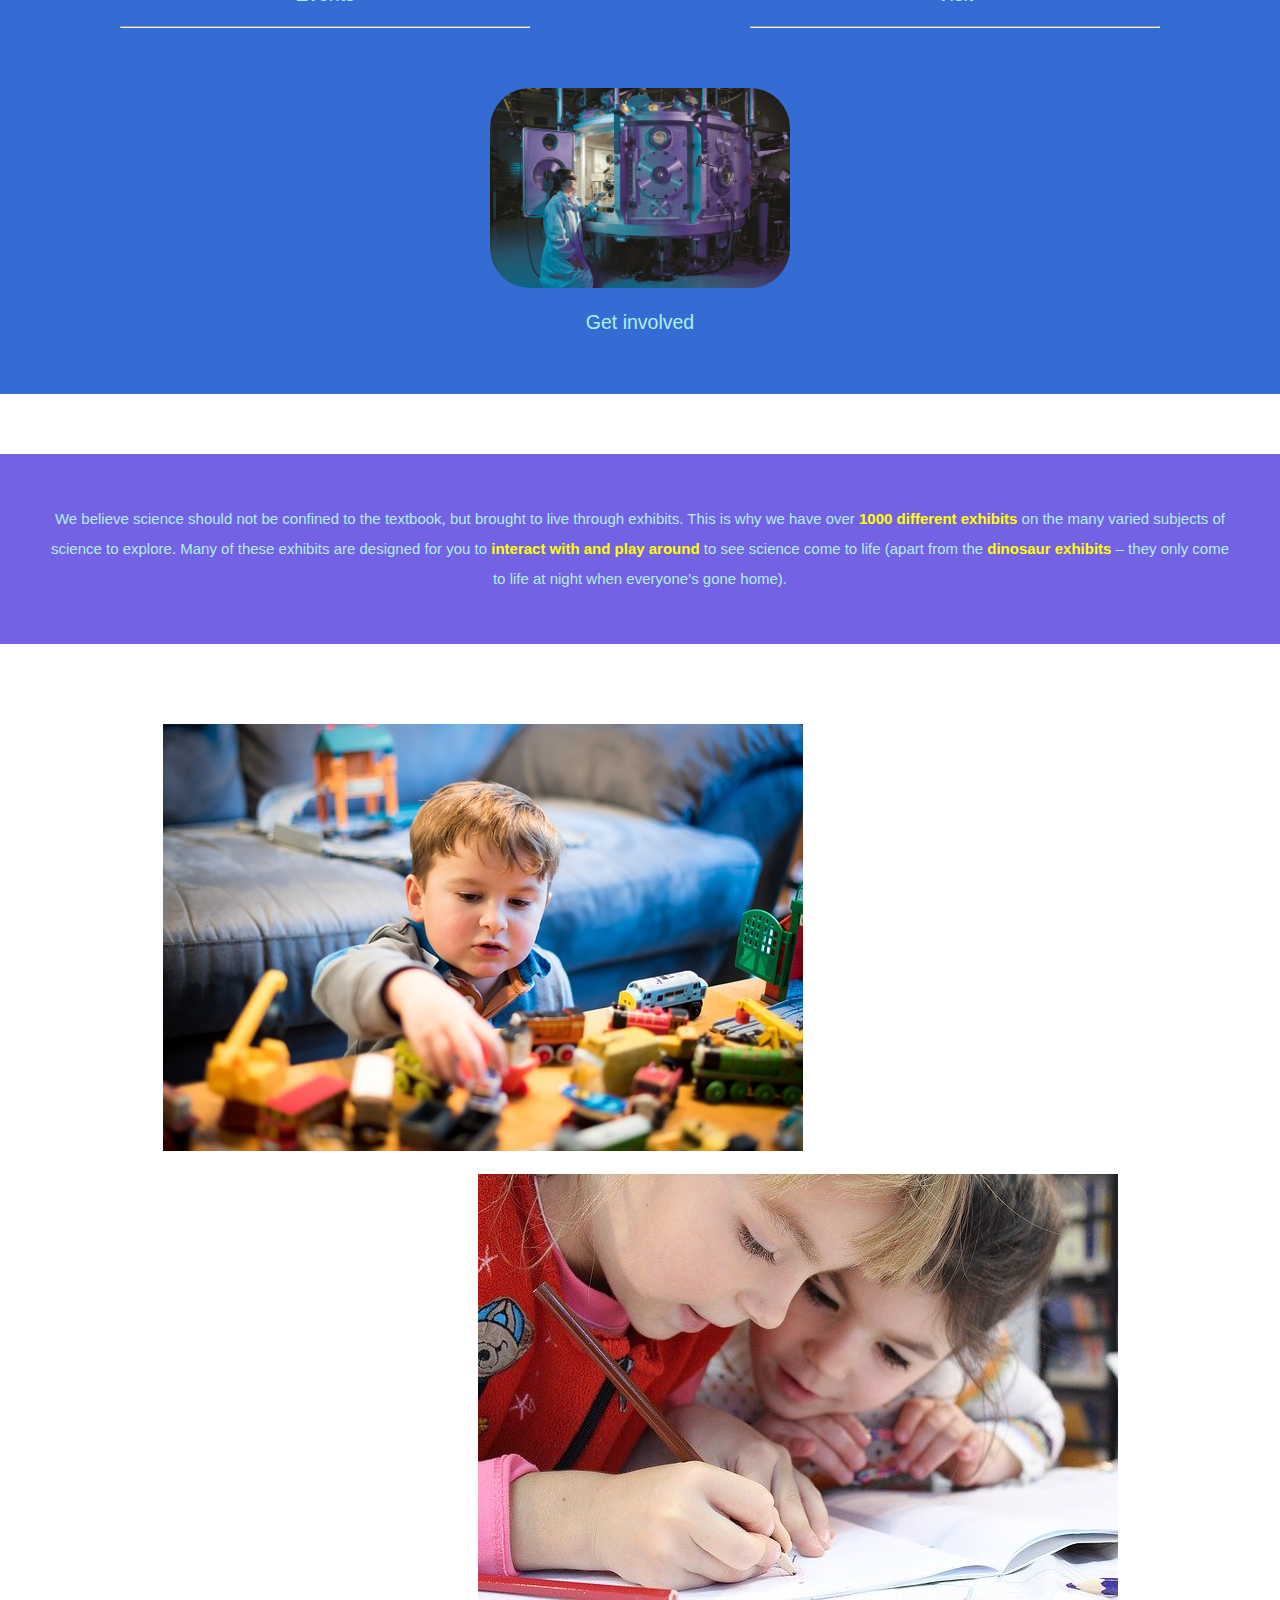
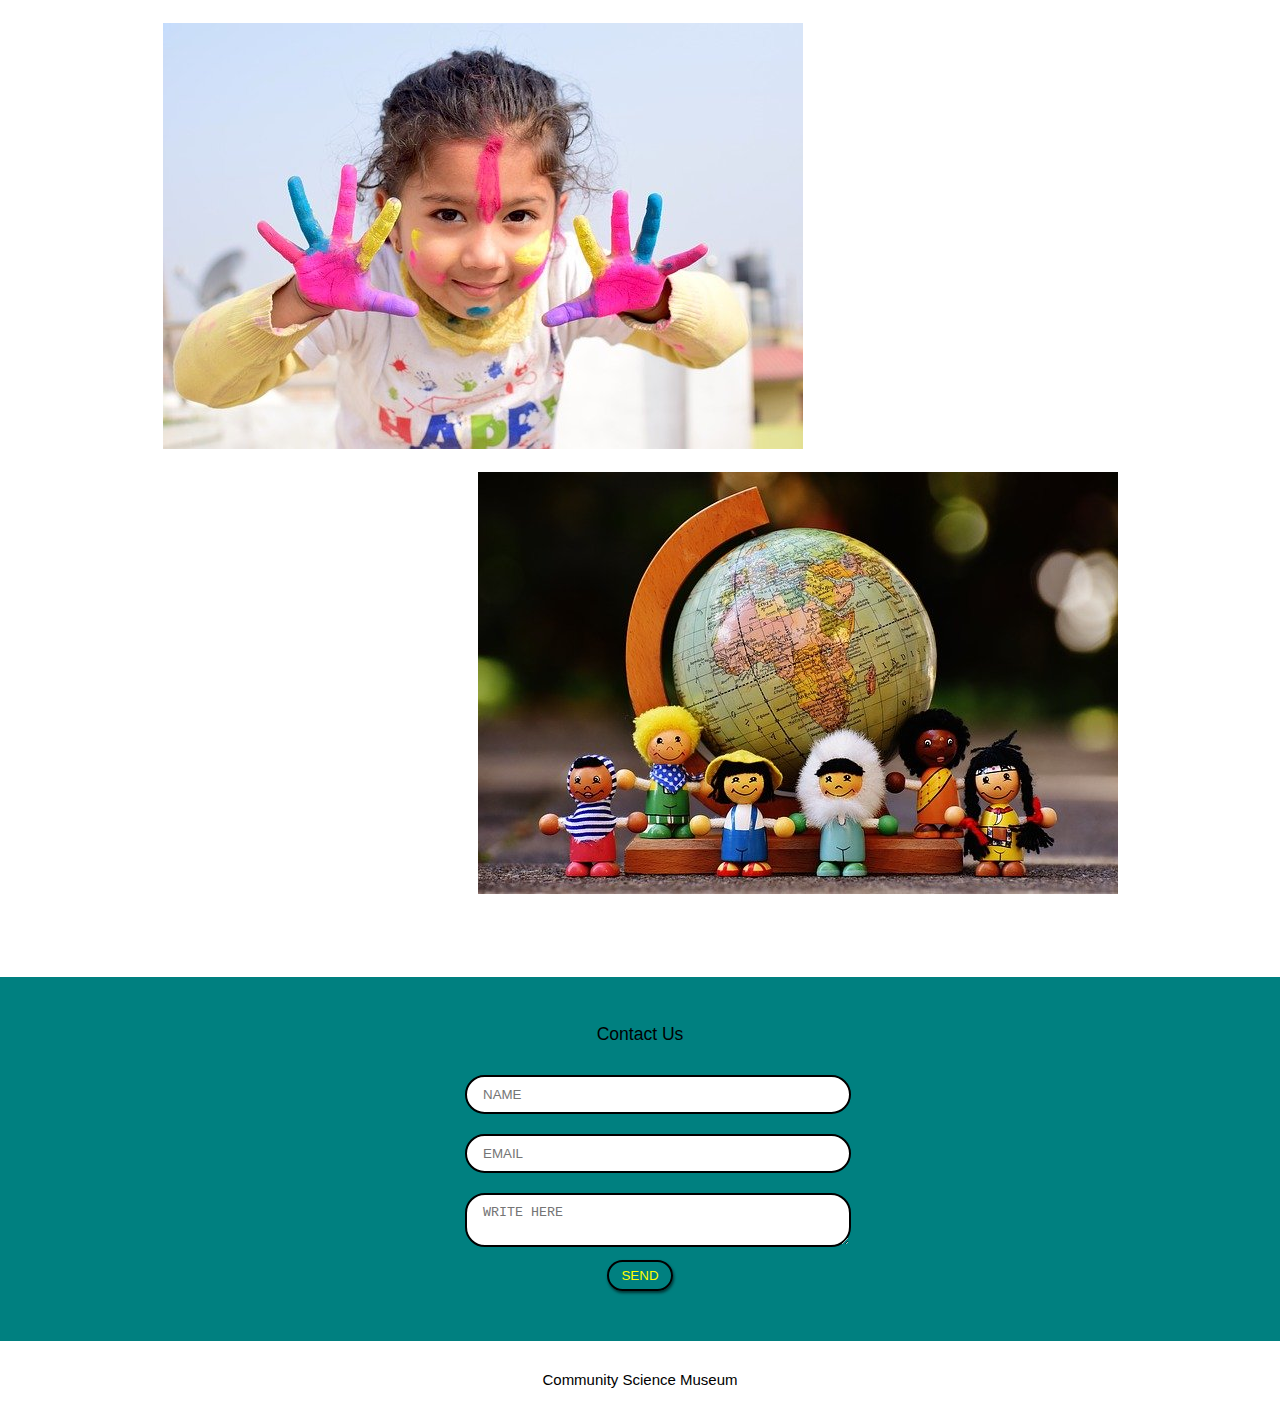
==== commit 7015fe2b: "finito" ====
--- a/index.html
+++ b/index.html
@@ -1,7 +1,11 @@
 <!DOCTYPE html>
 <html>
   <head>
-    <title>Community Science museum</title>
+    <title>Community Science Museum home page</title>
+    <meta charset="utf-8">
+    <meta lang="en">
+    <meta name="author" content="Håvard Sollie">
+    <meta name="description" content="Community Science Museum is a fun and engaging place for kids and teenagers. We have a lot of exciting exhibitions, events and programs for kids and schools. We offer researchers unique possibilities as well.">
     <link rel="stylesheet"  type="text/css" href="index.css"> 
     <meta name="viewport" content="width=device-width, initial-scale=1">
     <link rel="stylesheet" href="https://use.fontawesome.com/releases/v5.15.3/css/all.css" integrity="sha384-SZXxX4whJ79/gErwcOYf+zWLeJdY/qpuqC4cAa9rOGUstPomtqpuNWT9wdPEn2fk" crossorigin="anonymous">
@@ -12,7 +16,7 @@
           <nav>
               <h1>Community Science Museum</h1>
               <ul>
-                  <li class="active"><a href="index.html">Home</a></li>
+                  <li><a href="index.html">Home</a></li>
                   <li><a href="explore.html">Explore</a></li>
                   <li><a href="exhib.html">Exhibitions</a></li>
                   <li><a href="events.html">Events</a></li>
@@ -20,6 +24,7 @@
                   <li><a href="getin.html">Get involved</a></li>
               </ul>
           </nav>
+          
           <section id="welcome" class="grid">
             <div class="welcome-text">
               <h2>Explore Together</h2>
@@ -30,10 +35,9 @@
             </div>
             <div class="welcome-img">
               <a href="">
-                <img src="./images/banner.jpg" alt="welcome">
+                <img src="./images/banner.jpg" alt="robot greeting visitors">
               </a>
-              
-              </div>
+            </div>
             <div class="welcome-text2">
               <p>The aim of our museum is to create a space where everyone can experience the wonders of our discoveries and perhaps even ignite a lifelong passion to continue the exploration of the world around us.</p>
               <hr>
@@ -44,27 +48,27 @@
           <section id="portfolio">
             <div class="portfolio-grid">
               <a href="explore.html">
-                <img src="./images/mammoth-1257288_1920.jpg" alt="Explore">
+                <img src="./images/mammoth-1257288_1920.jpg" alt="mammoth on dislay">
                 <h4>Explore</h4>
                 <hr>
               </a>
               <a href="exhib.html">
-                <img src="./images/heart-2607178_1920.jpg" alt="Exhibitions">
+                <img src="./images/heart-2607178_1920.jpg" alt="heart on display">
                 <h4>Exhibitions</h4>
                 <hr>
               </a>
               <a href="events.html">
-                <img src="./images/robot.jpg" alt="Events">
+                <img src="./images/robot.jpg" alt="small robot looking">
                 <h4>Events</h4>
                 <hr>
               </a>
               <a href="visit.html">
-                <img src="./images/boys.jpg" alt="Visit">
+                <img src="./images/boys.jpg" alt="two boys smiling">
                 <h4>Visit</h4>
                 <hr>
               </a>
               <a href="">
-                <img src="./images/scientific-2040795_1280.jpg" alt="Get involved">
+                <img src="./images/scientific-2040795_1280.jpg" alt="lab worker machine">
                 <h4>Get involved</h4>
               </a>
             </div>
@@ -72,23 +76,23 @@
 
           <section id="info">
             <div class="info-text">
-              <p>We believe science should not be confined to the textbook, but brought to live through exhibits. This is why we have over 1000 different exhibits on the many varied subjects of science to explore. Many of these exhibits are designed for you to interact with and play around to see science come to life (apart from the dinosaur exhibits – they only come to life at night when everyone’s gone home).</p>
+              <p>We believe science should not be confined to the textbook, but brought to live through exhibits. This is why we have over <b> 1000 different exhibits </b> on the many varied subjects of science to explore. Many of these exhibits are designed for you to <b> interact with and play around </b> to see science come to life (apart from the <b> dinosaur exhibits </b> – they only come to life at night when everyone’s gone home).</p>
               </div>
           </section>
 
           <section id="images">
             <div class="images-grid">
               <a href="">
-                <img src="./images/thomas-and-friends.jpg" alt="Info1">
+                <img src="./images/thomas-and-friends.jpg" alt="boy playing with toys">
               </a>
               <a href="">
-                <img src="./images/kids-fun.jpg" alt="info2">
+                <img src="./images/kids-fun.jpg" alt="girls drawing in book">
               </a>
               <a href="">
-                <img src="./images/child.jpg" alt="Info3">
+                <img src="./images/child.jpg" alt="girl showing painted hands">
               </a>
               <a href="">
-                <img src="./images/different.jpg" alt="Info4">
+                <img src="./images/different.jpg" alt="toy children in front of the planet">
               </a>
             </div>
           </section>
@@ -107,15 +111,8 @@
           <footer>
             <div class="footer-grid">
               <p class="copyright">Community Science Museum</p>
-
             </div>
-
           </footer>
-           
-
-          </div>
-
-      
     </main>
   </body>
 </html>--- a/index.css
+++ b/index.css
@@ -45,6 +45,11 @@
 /* fonts */
 h1{
     font-weight: bolder;
+    background: linear-gradient(to left, rgb(52, 108, 212), teal);
+    -webkit-background-clip: text;
+    -moz-background-clip: text;
+    background-clip: text;
+    color: transparent;
 }
 
 h2,h3,h4{
@@ -64,6 +69,10 @@
 
 li, ul a:active,a:hover{
     color: black;
+}
+
+b{
+    color: yellow;
 }
 
 /* mobile */
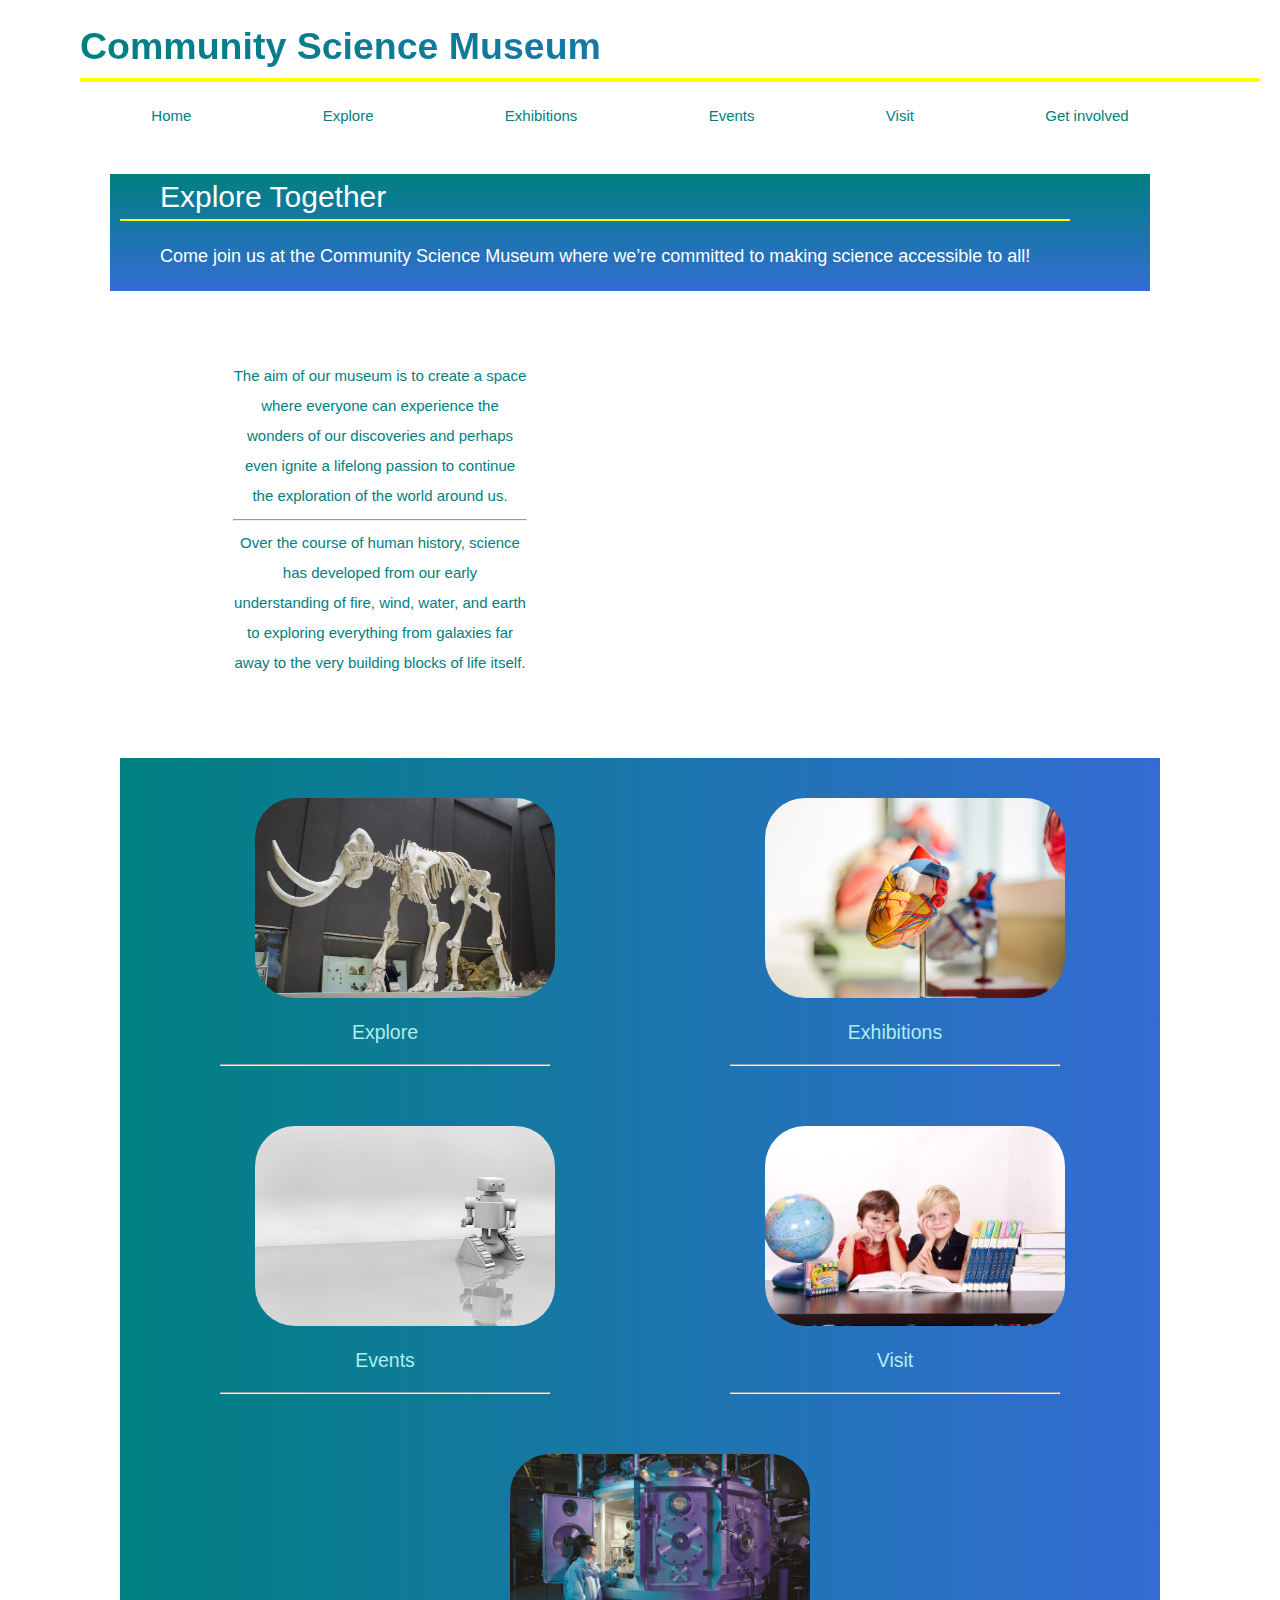
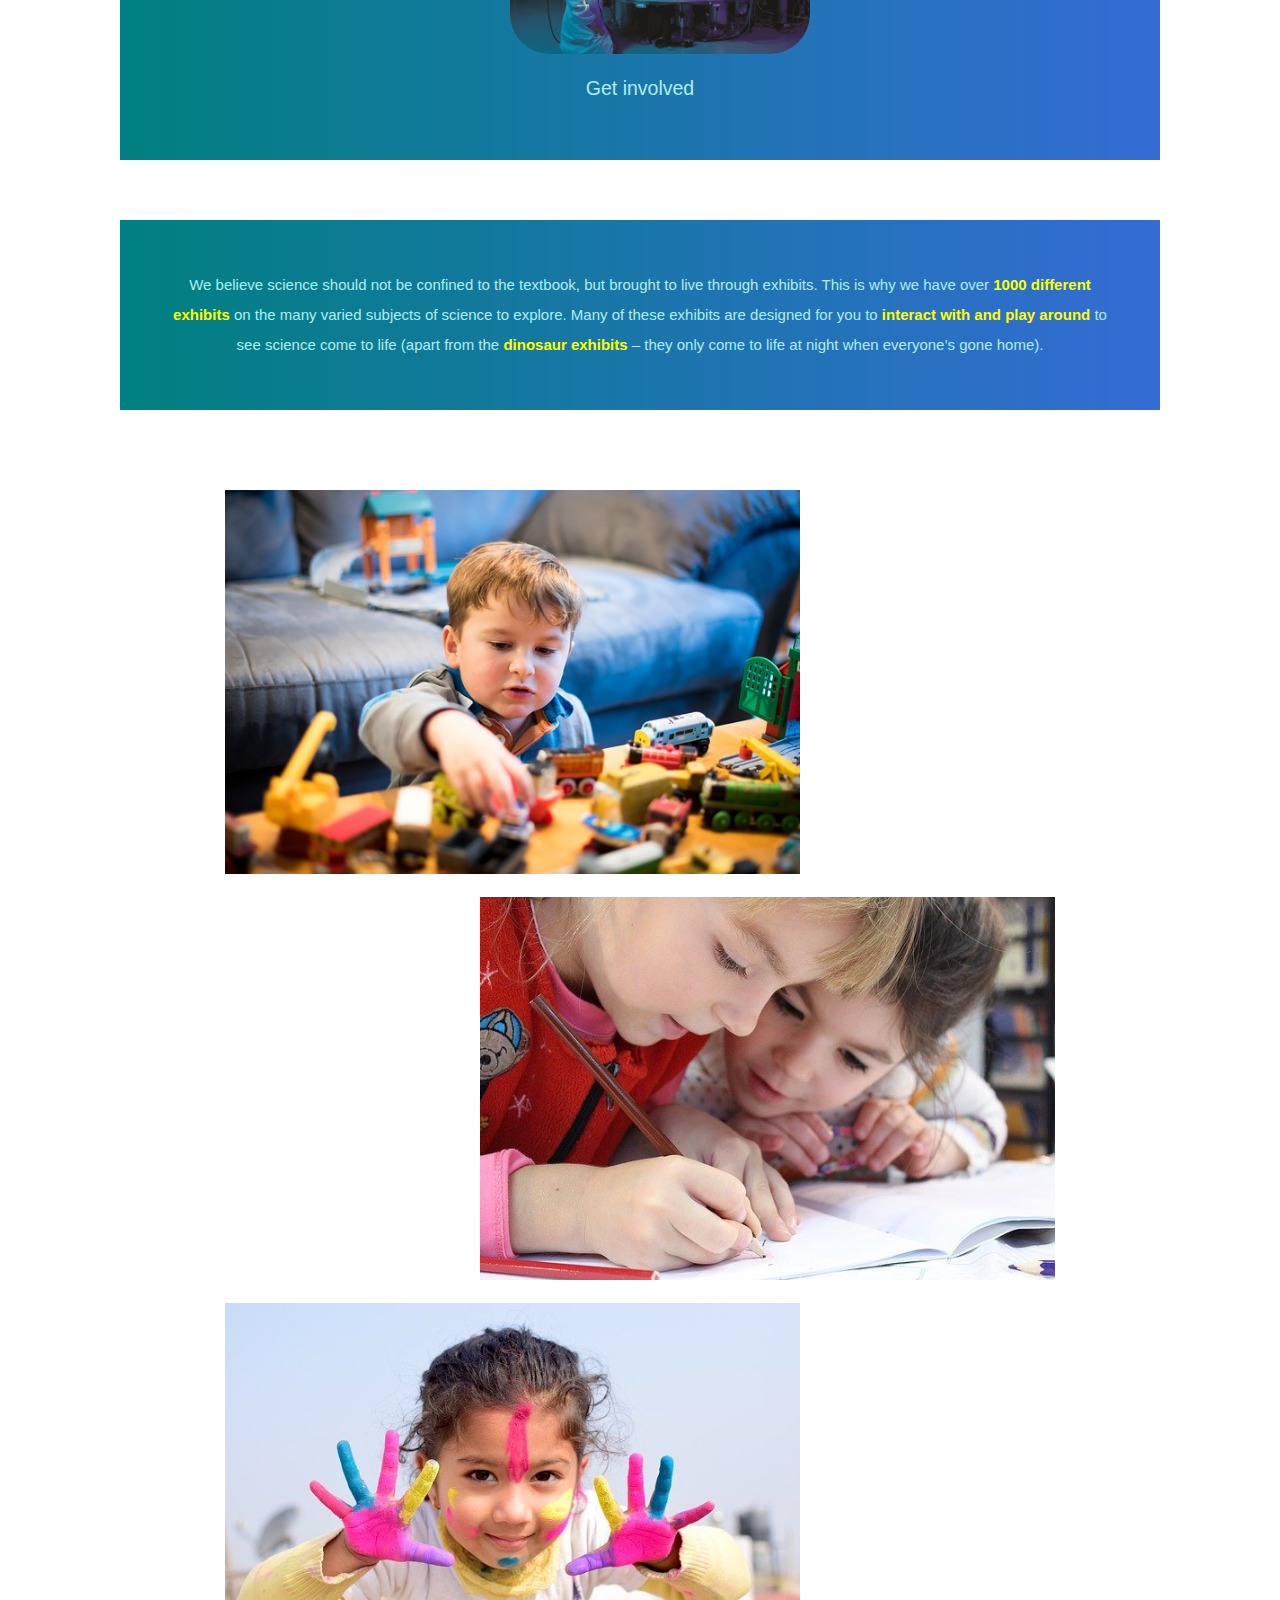
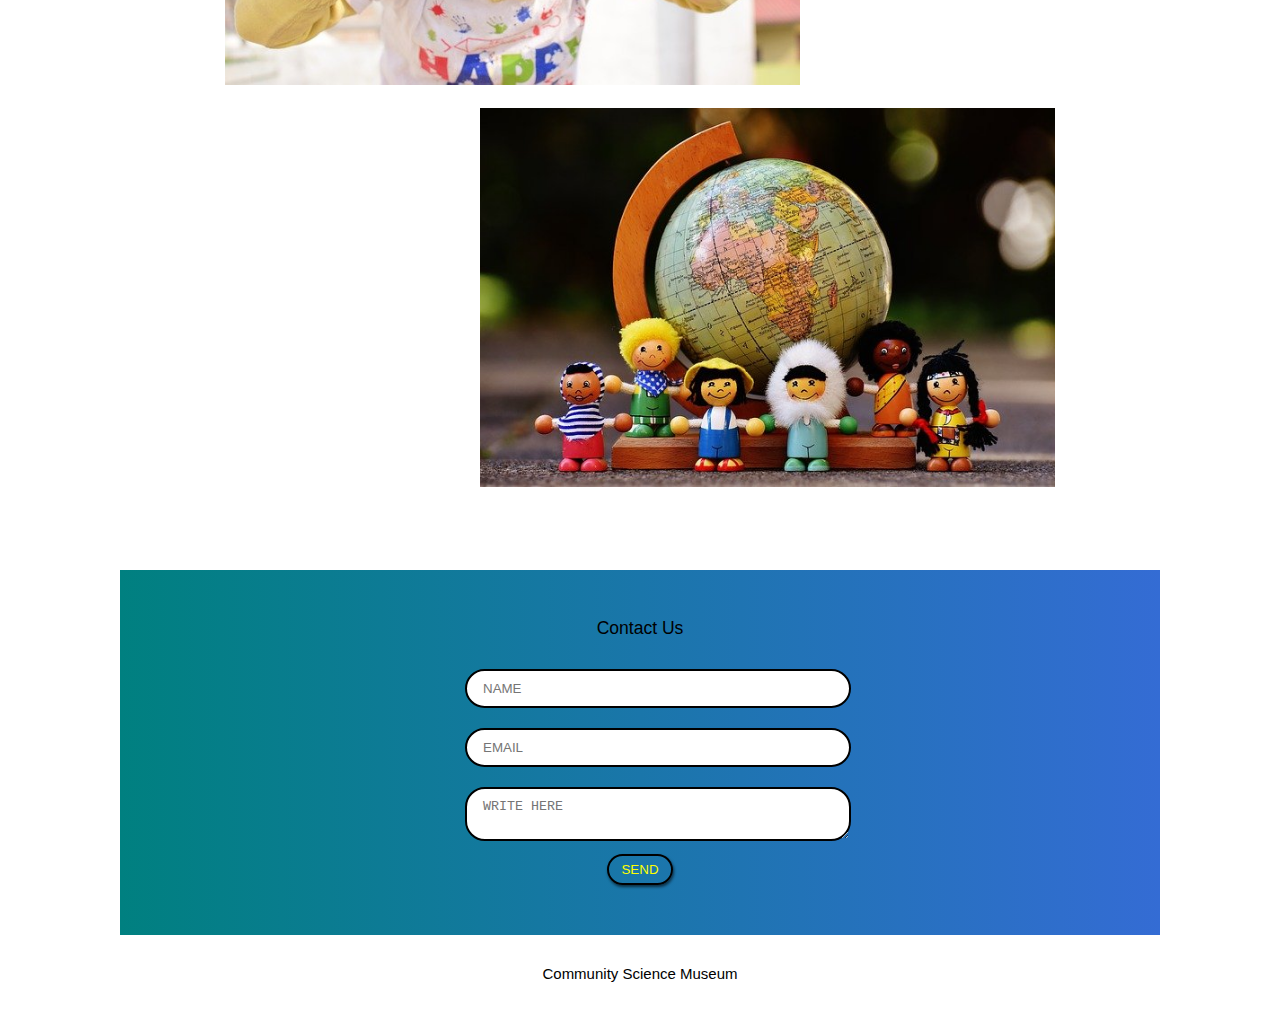
==== commit c8702659: "home" ====
--- a/index.html
+++ b/index.html
@@ -6,38 +6,35 @@
     <meta lang="en">
     <meta name="author" content="Håvard Sollie">
     <meta name="description" content="Community Science Museum is a fun and engaging place for kids and teenagers. We have a lot of exciting exhibitions, events and programs for kids and schools. We offer researchers unique possibilities as well.">
-    <link rel="stylesheet"  type="text/css" href="index.css"> 
+    <link rel="stylesheet"  type="text/css" href="/styles/index.css"> 
     <meta name="viewport" content="width=device-width, initial-scale=1">
     <link rel="stylesheet" href="https://use.fontawesome.com/releases/v5.15.3/css/all.css" integrity="sha384-SZXxX4whJ79/gErwcOYf+zWLeJdY/qpuqC4cAa9rOGUstPomtqpuNWT9wdPEn2fk" crossorigin="anonymous">
+    
   </head>
   <body>
+    <header>
+      <nav class="site-nav">
+        <nav>
+          <label for="hamburger-menu"><i class="fas fa-bars"></i></label>
+            <input type="checkbox" id="hamburger-menu"> 
+            <h1>Community Science Museum</h1>
+            <ul>
+                <li class="active"><a href="index.html">Home</a></li>
+                <li><a href="explore.html">Explore</a></li>
+                <li><a href="exhib.html">Exhibitions</a></li>
+                <li><a href="events.html">Events</a></li>
+                <li><a href="visit.html">Visit</a></li>
+                <li><a href="getin.html">Get involved</a></li>
+            </ul>
+        </nav>
+    </header>
     <main>
-        <nav class="site-nav">
-          <nav>
-              <h1>Community Science Museum</h1>
-              <ul>
-                  <li><a href="index.html">Home</a></li>
-                  <li><a href="explore.html">Explore</a></li>
-                  <li><a href="exhib.html">Exhibitions</a></li>
-                  <li><a href="events.html">Events</a></li>
-                  <li><a href="visit.html">Visit</a></li>
-                  <li><a href="getin.html">Get involved</a></li>
-              </ul>
-          </nav>
-          
           <section id="welcome" class="grid">
             <div class="welcome-text">
               <h2>Explore Together</h2>
               <p>Come join us at the Community Science Museum where we’re committed to making science accessible to all!</p>
             </div>
-            <div class="welcome-i">
-              <i class="fas fa-angle-down"></i>
-            </div>
-            <div class="welcome-img">
-              <a href="">
-                <img src="./images/banner.jpg" alt="robot greeting visitors">
-              </a>
-            </div>
+            
             <div class="welcome-text2">
               <p>The aim of our museum is to create a space where everyone can experience the wonders of our discoveries and perhaps even ignite a lifelong passion to continue the exploration of the world around us.</p>
               <hr>
@@ -67,7 +64,7 @@
                 <h4>Visit</h4>
                 <hr>
               </a>
-              <a href="">
+              <a href="getin.html">
                 <img src="./images/scientific-2040795_1280.jpg" alt="lab worker machine">
                 <h4>Get involved</h4>
               </a>
--- a/styles/index.css
+++ b/styles/index.css
@@ -0,0 +1,518 @@
+/* variables */
+
+/* reset */
+body,p,a,ul,li{
+    margin: 0;
+    padding: 0;
+    text-decoration: none;
+}
+li{
+    list-style-type: none;
+}
+
+/* base */
+body{
+    font-family: Arial, Helvetica, sans-serif;
+    font-size: 15px;
+    background: rgb(255,255,255);
+    
+}
+
+
+.button{
+    background: none;
+    border: 2px solid black;
+    color: yellow;
+    padding: 6px 12px;
+    border-radius: 20px;
+    text-transform: uppercase;
+    box-shadow: 1px 2px 3px rgba(0,0,0,0.6);
+    display: inline-block;
+}
+
+.button:hover{
+    color: cornflowerblue;
+}
+    
+input, textarea{
+    background: rgba (255, 255, 255, 0,05);
+    padding: 10px 16px;
+    border-radius: 20px;
+    border: 2px solid black;
+    color: white;
+}
+
+/* fonts */
+h1{
+    font-weight: bolder;
+    background: linear-gradient(to left, rgb(52, 108, 212), teal);
+    -webkit-background-clip: text;
+    -moz-background-clip: text;
+    background-clip: text;
+    color: transparent;
+}
+
+h2,h3,h4{
+    font-weight:lighter;
+    font-family: 'Gill Sans', 'Gill Sans MT', Calibri, 'Trebuchet MS', sans-serif;
+}
+
+h2{
+    color: rgb(54, 54, 10);
+}
+
+p, a{
+    font-family: 'Gill Sans', 'Gill Sans MT', Calibri, 'Trebuchet MS', sans-serif;
+    color: teal;
+}
+
+li, ul a{
+  color: teal;  
+  font-family:sans-serif;
+}
+
+li, ul a:active,a:hover{
+    color: black;
+}
+
+b{
+    color: yellow;
+}
+
+/* mobile */
+.grid{
+    display: grid;
+    grid-template-columns: repeat(12, 1fr); 
+ }
+ 
+.site-nav{
+     margin: 0 20px;
+}
+ 
+.site-nav ul{
+     display: none;
+}
+
+#hamburger-menu{
+    display: none;
+}
+ 
+#hamburger-menu:checked ~ ul{
+    display: block;
+    text-align: left;
+    line-height: 40px;
+}
+
+i{
+    padding: 10px 0;
+    font-size: 1em;
+}
+
+.site-nav h1{
+    grid-column: 2/6;
+    grid-row: 1;
+    padding-bottom: 10px;
+    border-bottom: 3px solid teal;
+}
+
+#welcome{
+    padding: 0 20px 20px 20px;
+}
+
+.welcome-text{
+    grid-column: 1/13;
+    line-height: 25px;
+    background: linear-gradient(to top, rgb(52, 108, 212), teal);
+    margin: -20px;
+    margin-top: 30px;
+    margin-bottom: 30px;
+}
+
+.welcome-text h2 {
+    margin: 10px;
+    color: white;
+}
+
+.welcome-text p{
+    margin: 10px;
+    border: 2px solid white;
+    border-radius: 10px;
+    padding: 10px;
+    color: white;
+    margin-bottom: 10px;
+}
+
+.welcome-text2 {
+    grid-column: 4/10;
+    padding: 20px;
+    margin-top: 10px;
+}
+
+.portfolio-grid{
+    display: grid;
+    grid-template-columns: repeat(12, 1fr);
+    margin: 10px -20px;
+    text-align: center;
+    padding: 20px 20px 20px 20px;
+    gap: 20px;
+    background: linear-gradient(to left, rgb(52, 108, 212), teal);
+}
+
+.portfolio-grid a:nth-child(1){
+    grid-column: 1/13;
+    grid-row: 1;
+}
+
+.portfolio-grid a:nth-child(2){
+    grid-column: 1/13;
+    grid-row: 2;
+}
+
+.portfolio-grid a:nth-child(3){
+    grid-column: 1/13;
+    grid-row: 3;
+}
+
+.portfolio-grid a:nth-child(4){
+    grid-column: 1/13;
+    grid-row: 4;
+}
+
+.portfolio-grid a:nth-child(5){
+    grid-column: 1/13;
+    grid-row: 5;
+}
+
+.portfolio-grid img{
+    max-width: 100%;
+    height: 200px;
+    border-radius: 40px;
+}
+
+.portfolio-grid h4{
+    color: paleturquoise;
+}
+
+.portfolio-grid hr{
+    color: white;
+    margin: 20px -20px;
+}
+
+.info-text{
+    background:linear-gradient(to left, rgb(52, 108, 212), teal);
+    text-decoration: white;
+    text-align: center;
+    line-height: 25px;
+    margin: 60px -20px;
+    padding: 30px;
+}
+
+.info-text p{
+    color: paleturquoise;
+}
+
+.images-grid{
+    display: grid;
+    grid-template-columns: repeat(12, 1fr);
+    margin: 60px -20px;
+    text-align: center;
+    padding: 20px 20px 20px 20px;
+    gap: 20px;
+}
+
+.images-grid img{
+    max-width: 100%;
+}
+
+.images-grid a:nth-child(1){
+    grid-column: 2/12;
+}
+
+.images-grid a:nth-child(2){
+    grid-column: 2/12;
+    grid-row: 2;
+}
+
+.images-grid a:nth-child(3){
+    grid-column: 2/12;
+    grid-row: 3;
+}
+
+.images-grid a:nth-child(4){
+    grid-column: 2/12;
+    grid-row: 4;
+}
+
+#contact{
+    padding: 30px 20px;
+    background: linear-gradient(to left, rgb(52, 108, 212), teal);
+    margin: 0 -20px;
+}
+
+#contact h3, p{
+    text-align: center;
+    margin-bottom: 0;
+}
+
+#contact form{
+    width: 80%;
+    max-width: 400px;
+    margin: 20px auto;
+    text-align: center;
+}
+
+#contact input, textarea{
+    width: 100%;
+    margin: 10px 0;
+}
+
+footer{
+    padding: 30px 20px;
+    background: white;
+    margin: 0 -20px;
+}
+
+footer p{
+    color: black;
+}
+
+/* small pad */
+@media screen and (min-width: 620px){    
+
+    .site-nav h1{
+        grid-column: 1/8;
+        grid-row: 1;
+        font-size: 1.5em;
+        padding-bottom: 10px;
+        border-bottom: 4px solid yellow;
+    }
+
+    .welcome-img{
+        grid-column: 1/13;
+        grid-row: 5;
+        padding-top: 30px;
+        padding-bottom: 10px;
+        border-bottom: 1px solid yellow;
+    }
+
+    .portfolio-grid img{
+        max-width: 100%;
+        height: 200px;
+        border-radius: 40px;
+        margin: 20px 20px;
+    }
+
+    h4{
+        font-size: 1.3em;
+    }
+
+    .images-grid a:nth-child(1){
+        grid-column: 2/6;
+        grid-row: 1;
+    }
+    
+    .images-grid a:nth-child(2){
+        grid-column: 8/12;
+        grid-row: 1;
+    }
+    
+    .images-grid a:nth-child(3){
+        grid-column: 2/6;
+        grid-row: 2;
+    }
+    
+    .images-grid a:nth-child(4){
+        grid-column: 8/12;
+        grid-row: 2;
+    }
+
+    #contact form{
+        width: 70%;
+        max-width: 350px;
+        margin: 20px auto;
+        text-align: center;
+    }
+    
+    #contact input, textarea{
+        width: 100%;
+        margin: 10px 0;
+    }
+
+}
+
+/* pad and laptop */
+@media screen and (min-width: 960px){
+
+    .grid{
+        width: 100%;
+        max-width: 1060px;
+        margin: 0 -40px;
+    }
+
+    main {
+        max-width: 1000px;
+        margin: 0 auto;
+    }
+    
+    .site-nav ul{
+        display: flex;
+        margin: 0 auto;
+        justify-content: space-evenly;
+   }
+
+   nav label {
+       display: none;
+   }
+    
+    .site-nav h1{
+        grid-column: 2/10;
+        grid-row: 1;
+        font-size: 2em;
+        padding-bottom: 10px;
+        border-bottom: 3px solid yellow;
+    }
+
+    #welcome{
+        padding: 20px 30px 30px 30px;
+    }
+
+    .welcome-text h2{
+        padding-bottom: 10px;
+        border-bottom: 2px solid yellow;
+        margin-right: 80px;
+        padding-left: 40px;
+    }
+
+    .welcome-text p{
+        grid-column: 1/13;
+        line-height: 30px;
+        text-align: left;
+        padding-left: 40px;
+        border: none
+    }
+
+    .welcome-i{
+        display: none;
+    }
+
+    .welcome-img{
+        grid-column: 1/13;
+        grid-row: 2;
+        padding-top: 20px;
+        padding-bottom: 15px;
+        padding-left: 40px;
+        border-bottom: 2px solid yellow;
+        margin-right: 80px;
+    }
+
+    .welcome-text2{
+        display: block;
+        grid-column: 2/6;
+        grid-row: 3;
+        margin: 20px 0;
+        line-height: 30px;
+        text-align: left;
+        padding-top: 20px;
+    }
+
+    .portfolio-grid a:nth-child(1){
+        grid-column: 2/6;
+        grid-row: 1;
+    }
+    
+    .portfolio-grid a:nth-child(2){
+        grid-column: 8/12;
+        grid-row: 1;
+    }
+    
+    .portfolio-grid a:nth-child(3){
+        grid-column: 2/6;
+        grid-row: 2;
+    }
+    
+    .portfolio-grid a:nth-child(4){
+        grid-column: 8/12;
+        grid-row: 2;
+    }
+    
+    .portfolio-grid a:nth-child(5){
+        grid-column: 5/9;
+        grid-row: 3;
+    }
+
+    .portfolio-grid *{
+        text-align: center;
+        margin: 0 10px;
+    }
+
+    .portfolio-grid hr{
+        margin: 20px -15px
+    }
+
+    .portfolio-grid{
+        padding-bottom: 60px;
+    }
+    
+    .info-text{
+        line-height: 30px;
+        margin: 60px -20px;
+        padding: 50px;
+    }
+    
+}
+
+/* large screen */
+@media screen and (min-width: 1200px){
+    
+    .site-nav h1{
+        margin-left: 60px;
+        font-size: 2.5em;
+        border-bottom: 4px solid yellow;
+    }
+
+    .welcome-text h2{
+        font-size: 2em;
+    }
+
+    .welcome-text p{
+        font-size: 1.2em;
+    }
+
+    .welcome-img{
+        display: grid;
+        grid-template-columns: repeat(12, 1fr);
+    }
+
+    .welcome-img a:nth-child(1){
+        grid-column: 1/7;
+        grid-row: 2;
+        padding-top: 30px;
+        
+    }
+
+    .welcome-text2{
+        grid-column: 2/6;
+    }
+
+    .images-grid a:nth-child(1){
+        grid-column: 2/9;
+        grid-row: 1;
+    }
+    
+    .images-grid a:nth-child(2){
+        grid-column: 5/12;
+        grid-row: 2;
+    }
+    
+    .images-grid a:nth-child(3){
+        grid-column: 2/9;
+        grid-row: 3;
+    }
+    
+    .images-grid a:nth-child(4){
+        grid-column: 5/12;
+        grid-row: 4;
+    }
+    
+    
+}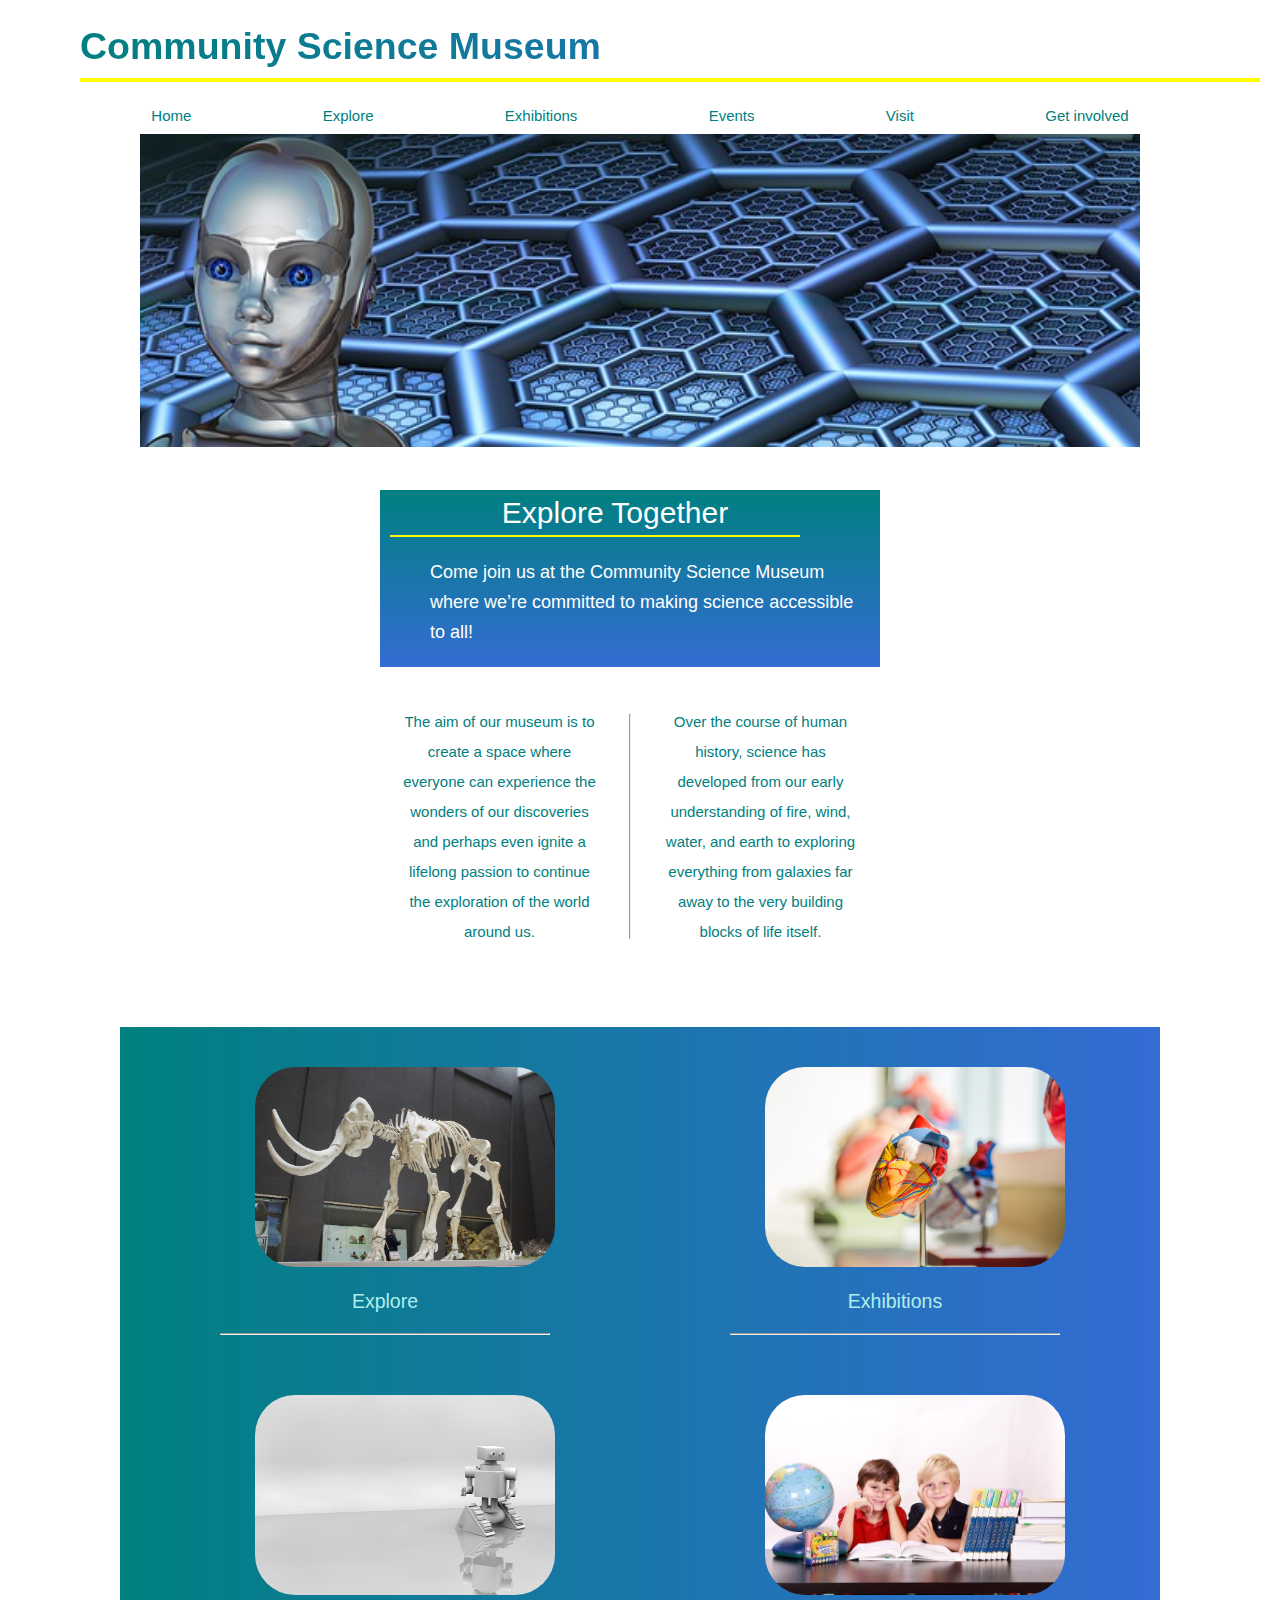
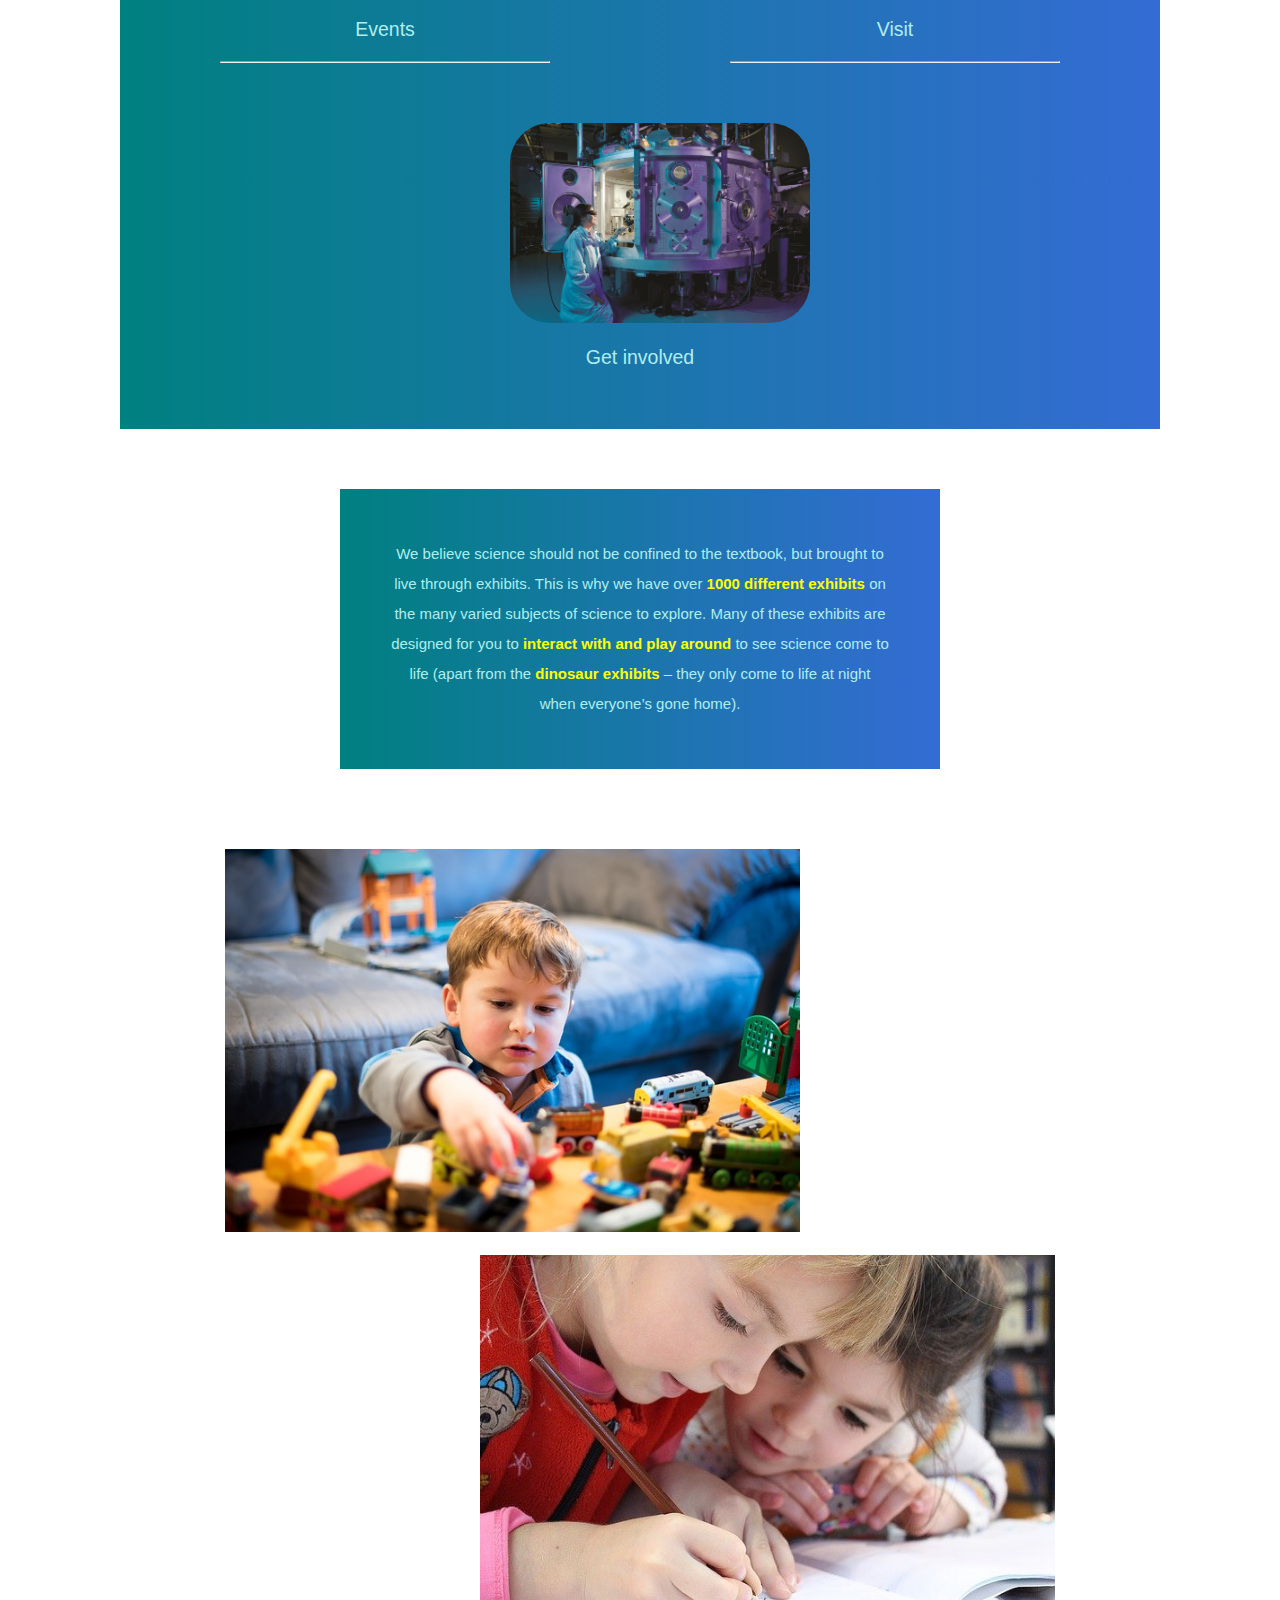
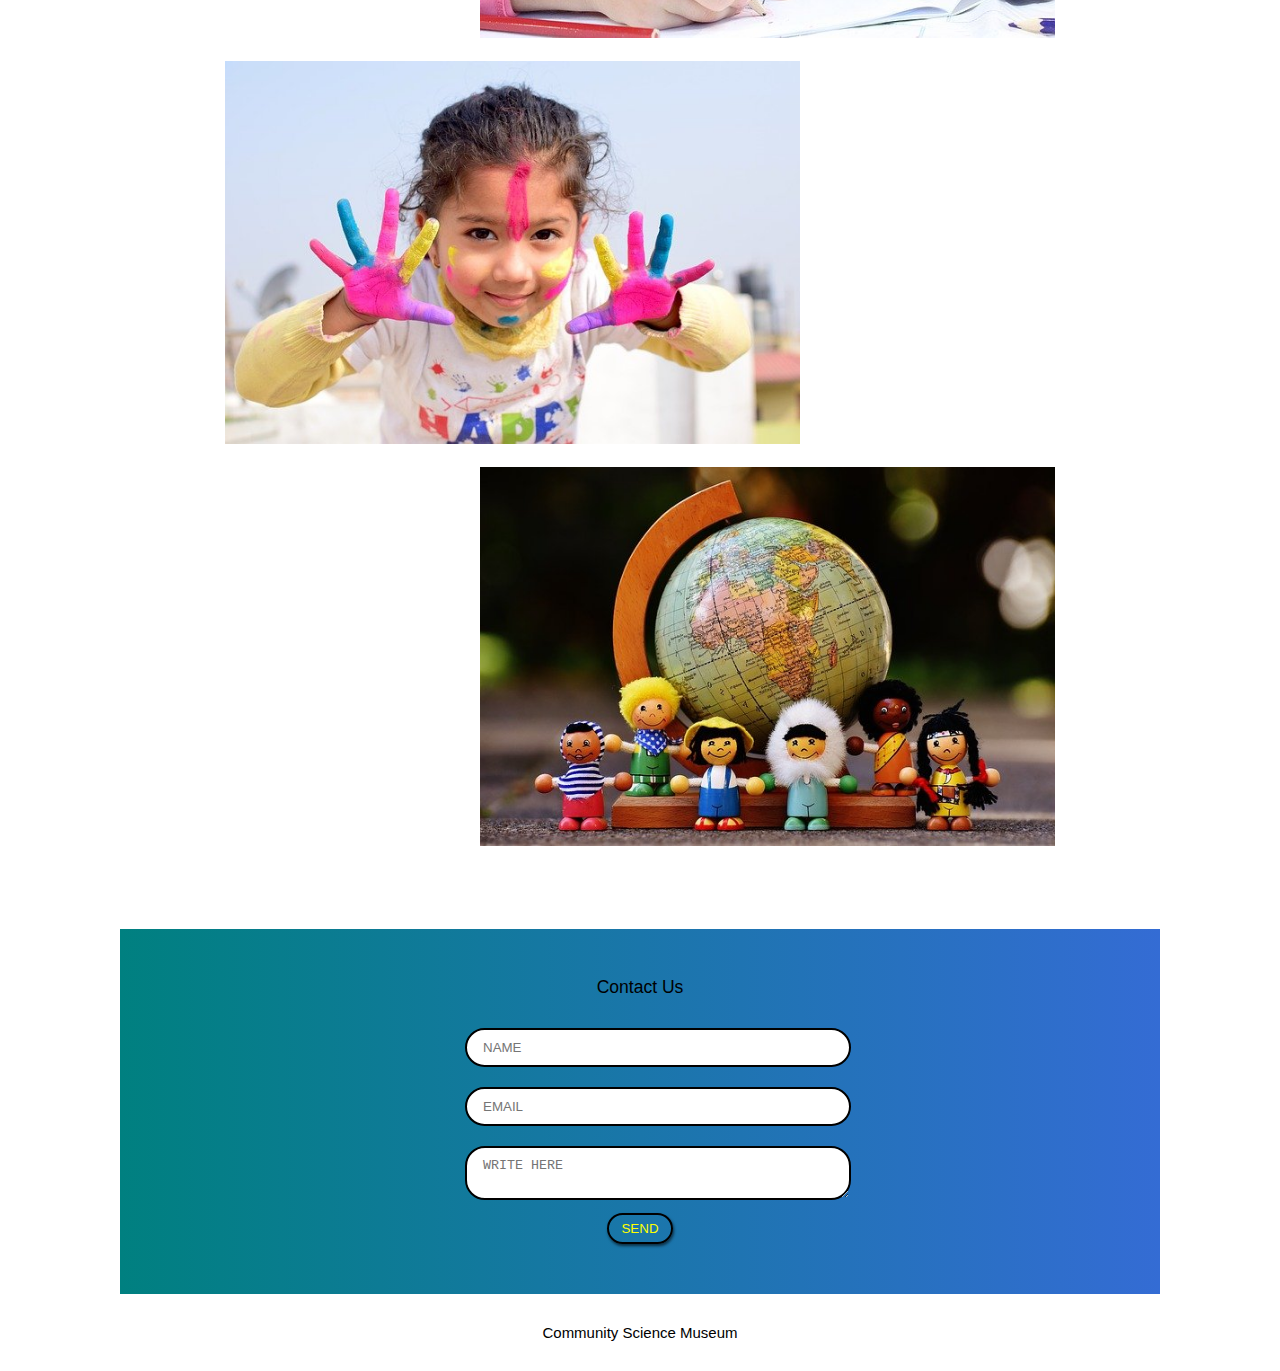
==== commit 12ba3e48: "head" ====
--- a/index.html
+++ b/index.html
@@ -29,6 +29,10 @@
         </nav>
     </header>
     <main>
+      <section class="top-image">
+        <img src="/images/banner.jpg" alt="lab tools">
+      </section>
+
           <section id="welcome" class="grid">
             <div class="welcome-text">
               <h2>Explore Together</h2>
--- a/styles/index.css
+++ b/styles/index.css
@@ -115,6 +115,15 @@
     border-bottom: 3px solid teal;
 }
 
+.top-image {
+    width: 100%;
+}
+
+.top-image img {
+    width: 100%;
+    height: auto;
+}
+
 #welcome{
     padding: 0 20px 20px 20px;
 }
@@ -372,8 +381,18 @@
         border-bottom: 3px solid yellow;
     }
 
+    .top-image {
+        margin-top: 10px;
+    }
+
     #welcome{
         padding: 20px 30px 30px 30px;
+    }
+
+    .welcome-text {
+        max-width: 500px;
+        margin: 0 auto;
+        margin-top: 20px;
     }
 
     .welcome-text h2{
@@ -381,6 +400,7 @@
         border-bottom: 2px solid yellow;
         margin-right: 80px;
         padding-left: 40px;
+        text-align: center;
     }
 
     .welcome-text p{
@@ -406,13 +426,12 @@
     }
 
     .welcome-text2{
-        display: block;
-        grid-column: 2/6;
-        grid-row: 3;
+        display: flex;
+        justify-content: space-around;
         margin: 20px 0;
         line-height: 30px;
         text-align: left;
-        padding-top: 20px;
+        gap: 30px;
     }
 
     .portfolio-grid a:nth-child(1){
@@ -455,8 +474,9 @@
     
     .info-text{
         line-height: 30px;
-        margin: 60px -20px;
         padding: 50px;
+        max-width: 500px;
+        margin: 60px auto;
     }
     
 }
@@ -490,10 +510,6 @@
         
     }
 
-    .welcome-text2{
-        grid-column: 2/6;
-    }
-
     .images-grid a:nth-child(1){
         grid-column: 2/9;
         grid-row: 1;
